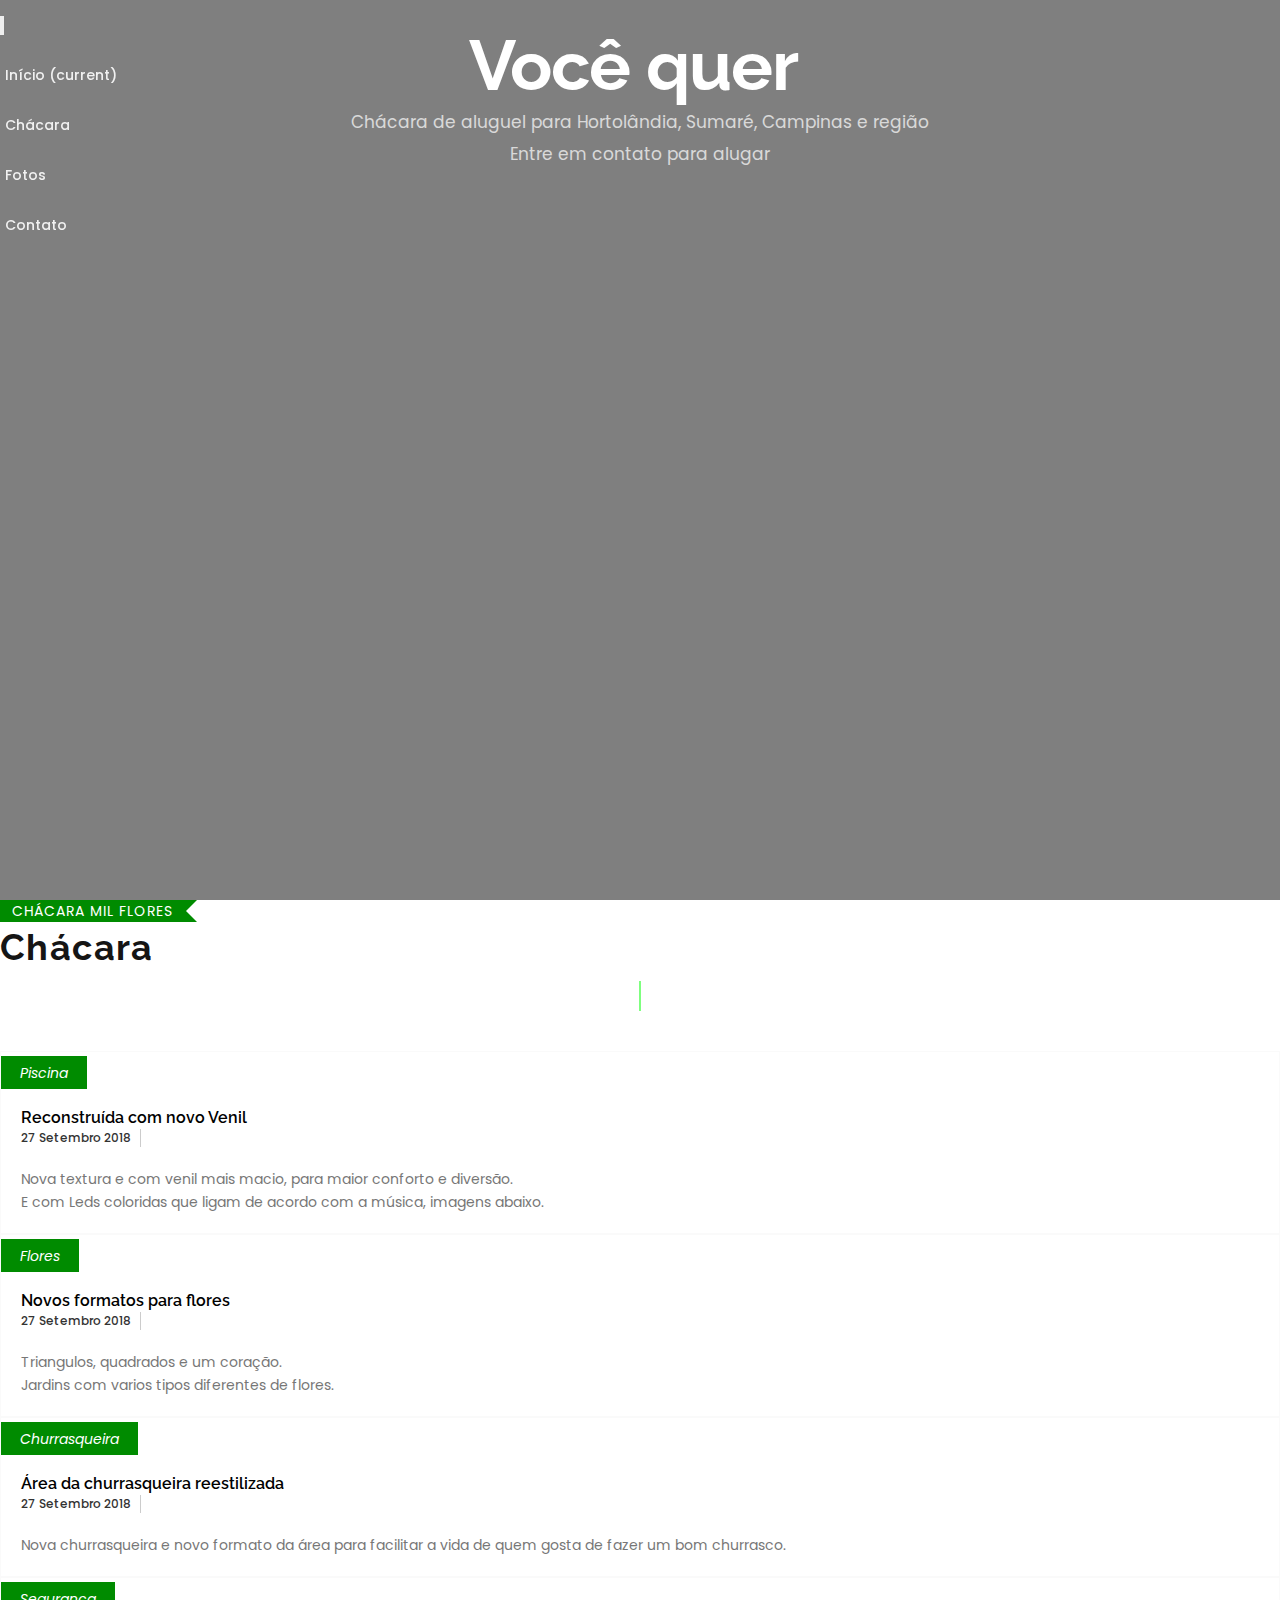
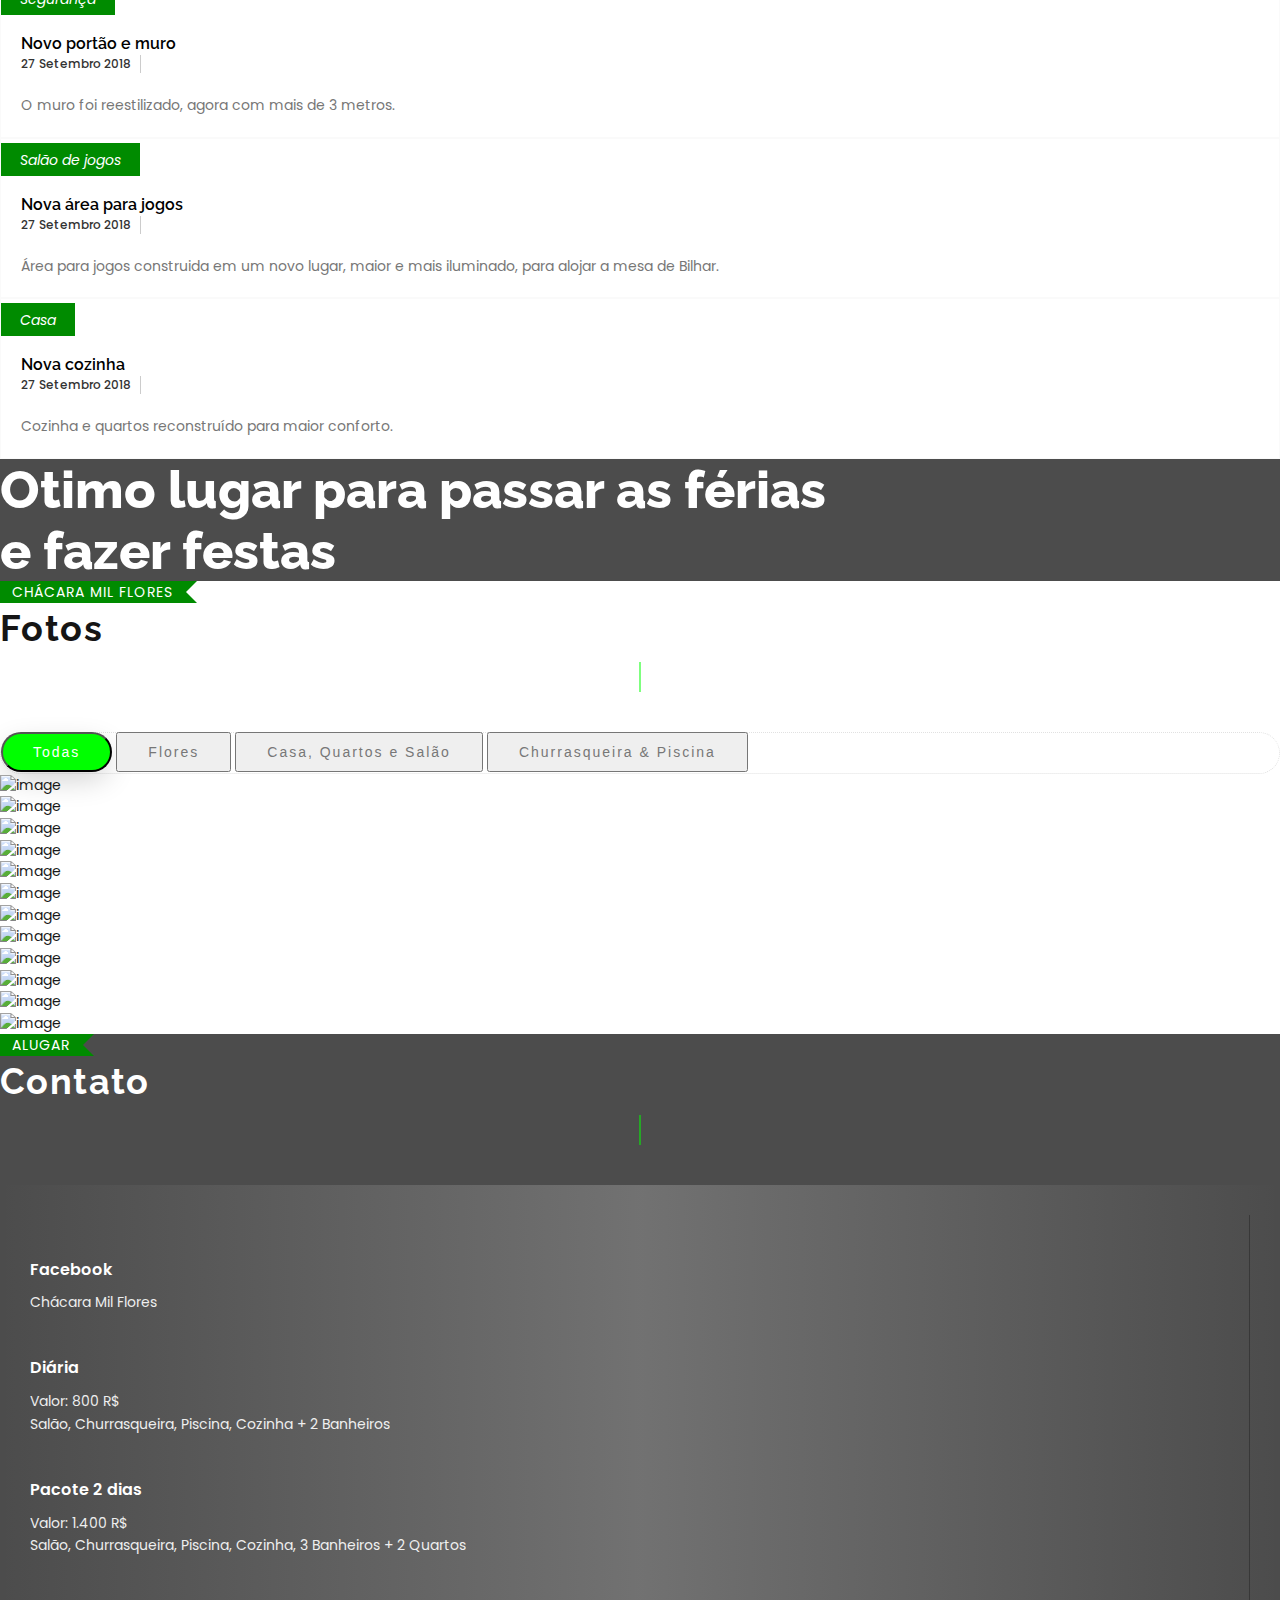
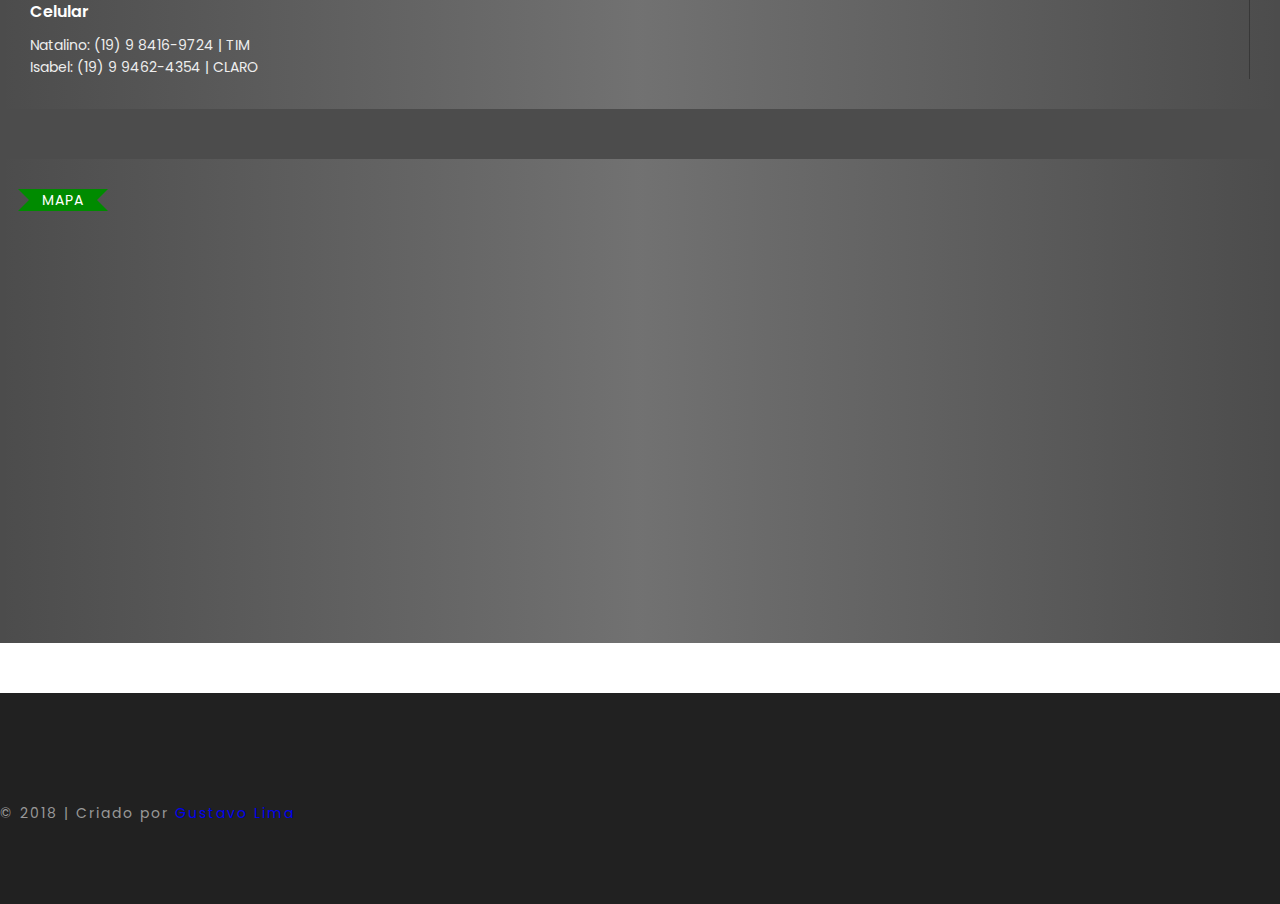
==== index.html @ 3ff6ca32 "Adicionando preços" ====
<!DOCTYPE html>
<html lang="pt">

<head>

  <!-- Required meta tags -->
  <meta charset="utf-8">
  <meta name="viewport" content="width=device-width, initial-scale=1, shrink-to-fit=no">
  <meta name="discrption" content="parallax one page">
  <meta name="keyword" content="Canada, professional, corporate, Abroad, helpdesk, studant, cloud, google cloud, g suite">

  <title>Chácara Mil Flores</title>

  <!-- Font Google -->
  <link href="https://fonts.googleapis.com/css?family=Poppins:400,500,600,800,900%7cRaleway:300,400,500,600,700" rel="stylesheet">

  <link rel="shortcut icon" href="img/icon/img_02.png">

  <!-- custom styles (optional) -->
  <link href="css/plugins.css" rel="stylesheet">
  <link href="css/style.css" rel="stylesheet">
  <link href="css/responsive.css" rel="stylesheet">
  <link href="css/plugins/jam-icons.min.css" rel="stylesheet">
  <link href="css/jam.min.css" rel="stylesheet" type="text/css">
  <link href="css/plugins/owl.carousel.min.css" rel="stylesheet">

</head>

<body>

  <!-- Navbar
    ================================================== -->
  <nav class="navbar navbar-expand-lg">
    <div class="container">

      <button class="navbar-toggler" type="button" data-toggle="collapse" data-target="#navbarSupportedContent"
        aria-controls="navbarSupportedContent" aria-expanded="false" aria-label="Toggle navigation">
        <span><i data-jam="align-justify" data-fill="#00FF00" data-height="32" data-width="32"></i>
        </span>
      </button>

      <div class="collapse navbar-collapse" id="navbarSupportedContent">
        <ul class="navbar-nav ml-auto">

          <li class="nav-item dropdown">
            <a class="nav-link dropdown-toggle" href="#" id="navbarDropdown" role="button" data-toggle="dropdown"
              aria-haspopup="true" aria-expanded="false" data-scroll-nav="0">Início <span class="sr-only">(current)</span></a>
          </li>

          <li class="nav-item">
            <a class="nav-link" href="#" data-scroll-nav="6">Chácara</a>
          </li>

          <li class="nav-item">
            <a class="nav-link" href="#" data-scroll-nav="4">Fotos</a>
          </li>

          <li class="nav-item">
            <a class="nav-link" href="#" data-scroll-nav="7">Contato</a>
          </li>
        </ul>
      </div>
    </div>
  </nav>
  <!-- End Navbar
    ================================================== -->

  <!-- Header
    ================================================== -->
  <header id="home" class="header cover-bg" data-image-src="img/img_01.jpeg" data-overlay='5' data-scroll-index='0'>
    <div class="container h-100">
      <div class="row align-items-center h-100">

        <div class="col-12 caption">
          <h4>Chácara <span>Mil Flores</span></h4>
          <!-- these words are at js/custom.js -->
          <h2 class="mt-20 mb-20">Você quer <span></span></h2>
          <p class="mt-20">Chácara de aluguel para Hortolândia, Sumaré, Campinas e região<br>Entre em contato para
            alugar</p>

          <div class="scoial-icon mt-20 text-center">
            <a href="https://www.facebook.com/Ch%C3%A1cara-Mil-Flores-206394996183997/" target="_blank"><span><i
                  data-jam="facebook-square" data-fill="#FFFAFA" data-height="32" data-width="32"></i></span></a>
          </div>

        </div>
      </div>
    </div>
  </header>
  <!-- End Header
    ================================================== -->


  <!-- Chácara
    ================================================== -->
  <section id="blog" class="blog section-padding" data-scroll-index='6'>

    <div class="container">
      <div class="row">

        <div class="section-title text-center">
          <p>Chácara Mil Flores<br>
            <h3>Chácara</h3>
        </div>

        <div class="col-lg-4 sm-mb-30">
          <div class="blog-item">
            <div class="part-img">
              <img src="img/blog/1.jpeg" alt="">
              <div class="post-info-category">
                <a>Piscina</a>
              </div>
            </div>
            <div class="content">
              <div class="title">
                <h4 class="mb-5"><a>Reconstruída com novo Venil</a></h4>
                <div class="meta">
                  <ul>
                    <li>27 Setembro 2018</li>
                  </ul>
                </div>
              </div>
              <p>Nova textura e com venil mais macio, para maior conforto e diversão.</p>
              <p>E com Leds coloridas que ligam de acordo com a música, imagens abaixo.</p>
            </div>
          </div>
        </div>

        <div class="col-lg-4 sm-mb-30">
          <div class="blog-item">
            <div class="part-img">
              <img src="img/blog/2.jpeg" alt="">
              <div class="post-info-category">
                <a>Flores </a>
              </div>
            </div>
            <div class="content">
              <div class="title">
                <h4 class="mb-5"><a>Novos formatos para flores</a></h4>
                <div class="meta ">
                  <ul>
                    <li>27 Setembro 2018</li>
                  </ul>
                </div>
              </div>
              <p>Triangulos, quadrados e um coração.</p>
              <p>Jardins com varios tipos diferentes de flores.</p>

            </div>
          </div>
        </div>



        <div class="col-lg-4">
          <div class="blog-item">
            <div class="part-img">
              <img src="img/blog/3.jpeg" alt="">
              <div class="post-info-category">
                <a>Churrasqueira</a>
              </div>
            </div>
            <div class="content">
              <div class="title">
                <h4 class="mb-5"><a>Área da churrasqueira reestilizada</a></h4>
                <div class="meta">
                  <ul>
                    <li>27 Setembro 2018</li>
                  </ul>
                </div>
              </div>
              <p>Nova churrasqueira e novo formato da área para facilitar a vida de quem gosta de fazer um bom
                churrasco.</p>

            </div>
          </div>
        </div>

        <div class="col-lg-4 sm-mb-30">
          <div class="blog-item">
            <div class="part-img">
              <img src="img/blog/4.jpeg" alt="">
              <div class="post-info-category">
                <a>Segurança</a>
              </div>
            </div>
            <div class="content">
              <div class="title">
                <h4 class="mb-5"><a>Novo portão e muro</a></h4>
                <div class="meta ">
                  <ul>
                    <li>27 Setembro 2018</li>
                  </ul>
                </div>
              </div>
              <p>O muro foi reestilizado, agora com mais de 3 metros.</p>

            </div>
          </div>
        </div>


        <div class="col-lg-4 sm-mb-30">
          <div class="blog-item">
            <div class="part-img">
              <img src="img/blog/5.jpeg" alt="">
              <div class="post-info-category">
                <a>Salão de jogos</a>
              </div>
            </div>
            <div class="content">
              <div class="title">
                <h4 class="mb-5"><a>Nova área para jogos</a></h4>
                <div class="meta ">
                  <ul>
                    <li>27 Setembro 2018</li>
                  </ul>
                </div>
              </div>
              <p>Área para jogos construida em um novo lugar, maior e mais iluminado, para alojar a mesa de Bilhar.</p>

            </div>
          </div>
        </div>


        <div class="col-lg-4 sm-mb-30">
          <div class="blog-item">
            <div class="part-img">
              <img src="img/blog/6.jpeg" alt="">
              <div class="post-info-category">
                <a>Casa</a>
              </div>
            </div>
            <div class="content">
              <div class="title">
                <h4 class="mb-5"><a>Nova cozinha</a></h4>
                <div class="meta ">
                  <ul>
                    <li>27 Setembro 2018</li>
                  </ul>
                </div>
              </div>
              <p>Cozinha e quartos reconstruído para maior conforto.</p>

            </div>
          </div>
        </div>
      </div>
    </div>
  </section>
  <!-- End Chácara
      ================================================== -->

  <!-- Frase
    ================================================== -->
  <section class="hire-me section-padding text-center cover-bg" data-image-src="img/img_04.jpeg" data-overlay='7'>
    <div class="container">

      <h2>Otimo lugar para passar as férias <br>e fazer festas</h2>

    </div>
  </section>
  <!-- End Frase
    ================================================== -->

  <!-- Fotos
    ================================================== -->
  <section id="work" class="portfolio section-padding" data-scroll-index='4'>
    <div class="container">
      <div class="row">

        <div class="section-title text-center">
          <p>Chácara Mil Flores</p> <br>
          <h3>Fotos</h3>
        </div>

        <div class="filtering text-center mb-50">
          <button type="button" data-filter='*' class="active">Todas</button>
          <button type="button" data-filter='.brand'>Flores</button>
          <button type="button" data-filter='.web'>Casa, Quartos e Salão</button>
          <button type="button" data-filter='.photo'>Churrasqueira & Piscina</button>

        </div>

        <!-- gallery -->
        <div class="gallery ohidden no-padding col-12">

          <div class="col-lg-4 col-md-6 video photo mb-30">
            <div class="item-img">
              <a class="single-image" href="img/fotos/1.jpeg"></a>
              <div class="part-img">
                <img src="img/fotos/1.jpeg" alt="image">
                <div class="overlay-img">
                  <h4>Piscina</h4>
                  <h6>Dia nublado</h6>
                </div>
              </div>
            </div>
          </div>
          <div class="col-lg-4 col-md-6 video web mb-30">
            <div class="item-img">
              <a class="single-image" href="img/fotos/2.jpeg"></a>
              <div class="part-img">
                <img src="img/fotos/2.jpeg" alt="image">
                <div class="overlay-img">
                  <h4>Salão</h4>
                  <h6>Pós festa</h6>
                </div>
              </div>
            </div>
          </div>

          <div class="col-lg-4 col-md-6 video web mb-30">
            <div class="item-img">
              <a class="single-image" href="img/fotos/3.jpeg"></a>
              <div class="part-img">
                <img src="img/fotos/3.jpeg" alt="image">
                <div class="overlay-img">
                  <h4>Salão</h4>
                  <h6>Pós festa</h6>
                </div>
              </div>
            </div>
          </div>

          <div class="col-lg-4 col-md-6 video photo mb-30">
            <div class="item-img">
              <a class="single-image" href="img/fotos/4.jpeg"></a>
              <div class="part-img">
                <img src="img/fotos/4.jpeg" alt="image">
                <div class="overlay-img">
                  <h4>Churrasqueira</h4>
                </div>
              </div>
            </div>
          </div>

          <div class="col-lg-4 col-md-6 video web mb-30">
            <div class="item-img">
              <a class="single-image" href="img/fotos/5.jpeg"></a>
              <div class="part-img">
                <img src="img/fotos/5.jpeg" alt="image">
                <div class="overlay-img">
                  <h4>Salão</h4>
                </div>
              </div>
            </div>
          </div>

          <div class="col-lg-4 col-md-6 video brand mb-30">
            <div class="item-img">
              <a class="single-image" href="img/fotos/6.jpeg"></a>
              <div class="part-img">
                <img src="img/fotos/6.jpeg" alt="image">
                <div class="overlay-img">
                  <h4>Flores</h4>
                </div>
              </div>
            </div>
          </div>


          <div class="col-lg-4 col-md-6 video photo mb-30">
            <div class="item-img">
              <a class="single-image" href="img/fotos/7.jpeg"></a>
              <div class="part-img">
                <img src="img/fotos/7.jpeg" alt="image">
                <div class="overlay-img">
                  <h4>Piscina</h4>
                </div>
              </div>
            </div>
          </div>


          <div class="col-lg-4 col-md-6 video web mb-30">
            <div class="item-img">
              <a class="single-image" href="img/fotos/8.jpeg"></a>
              <div class="part-img">
                <img src="img/fotos/8.jpeg" alt="image">
                <div class="overlay-img">
                  <h4>Salão de jogos</h4>
                </div>
              </div>
            </div>
          </div>


          <div class="col-lg-4 col-md-6 video photo mb-30">
            <div class="item-img">
              <a class="single-image" href="img/fotos/9.jpeg"></a>
              <div class="part-img">
                <img src="img/fotos/9.jpeg" alt="image">
                <div class="overlay-img">
                  <h4>Piscina</h4>
                </div>
              </div>
            </div>
          </div>

          <div class="col-lg-4 col-md-6 video brand mb-30">
            <div class="item-img">
              <a class="single-image" href="img/fotos/10.jpeg"></a>
              <div class="part-img">
                <img src="img/fotos/10.jpeg" alt="image">
                <div class="overlay-img">
                  <h4>Flores</h4>
                </div>
              </div>
            </div>
          </div>

          <div class="col-lg-4 col-md-6 video photo mb-30">
            <div class="item-img">
              <a class="single-image" href="img/fotos/11.jpeg"></a>
              <div class="part-img">
                <img src="img/fotos/11.jpeg" alt="image">
                <div class="overlay-img">
                  <h4>Piscina</h4>
                  <h6>Leds</h6>
                </div>
              </div>
            </div>
          </div>

          <div class="col-lg-4 col-md-6 video web mb-30">
            <div class="item-img">
              <a class="single-image" href="img/fotos/12.jpeg"></a>
              <div class="part-img">
                <img src="img/fotos/12.jpeg" alt="image">
                <div class="overlay-img">
                  <h4>Dia de Festa</h4>
                  <h6>Entrada para o Salão</h6>

                </div>
              </div>
            </div>
          </div>

        </div>
      </div>
    </div>
  </section>
  <!-- End Fotos
    ================================================== -->



  <!-- contact
    ================================================== -->
  <section id="contact" class="contact section-padding  cover-bg" data-image-src="img/img_05.jpeg" data-overlay='7'
    data-scroll-index='7'>
    <div class="container">
      <div class="row">

        <div class="section-title text-center">
          <p>Alugar</p><br>
          <h3>Contato</h3>
        </div>

        <div class="col-md-12">
          <div class="part-info">
            <div class="row">

              <div class="col-md-3 xs-mb-30">
                <div class="info-block text-center">
                  <div class="icon">
                    <i data-jam="facebook" data-fill="#F8F8FF" data-height="42" data-width="42"></i>
                  </div>
                  <br>
                  <h5>Facebook</h5>
                  <a href="https://www.facebook.com/Ch%C3%A1cara-Mil-Flores-206394996183997/" target="_blank">Chácara
                    Mil Flores</a>
                </div>
              </div>


              <div class="col-md-3 xs-mb-30">
                <div class="info-block text-center">
                  <div class="icon">
                    <i data-jam="coin" data-fill="#F8F8FF" data-height="42" data-width="42"></i>
                  </div>
                  <br>
                  <h5>Diária</h5>
                  <p>Valor: 800 R$</p>
                  <p>Salão, Churrasqueira, Piscina, Cozinha + 2 Banheiros</p>
                </div>
              </div>

              <div class="col-md-3 xs-mb-30">
                <div class="info-block text-center">
                  <div class="icon">
                    <i data-jam="coin-f" data-fill="#F8F8FF" data-height="42" data-width="42"></i>
                  </div>
                  <br>
                  <h5>Pacote 2 dias</h5>
                  <p>Valor: 1.400 R$</p>
                  <p>Salão, Churrasqueira, Piscina, Cozinha, 3 Banheiros + 2 Quartos</p>
                </div>
              </div>

              <div class="col-md-3 xs-mb-30">
                <div class="info-block text-center">
                  <div class="icon">
                    <i data-jam="phone" data-fill="#F8F8FF" data-height="42" data-width="42"></i>
                  </div>
                  <br>
                  <h5>Celular</h5>
                  <p>Natalino: (19) 9 8416-9724 | TIM</p>
                  <p>Isabel: (19) 9 9462-4354 | CLARO</p>
                </div>
              </div>


            </div>
          </div>
        </div>

        <div class="col-md-12">
          <div class="part-info">
            <div class="section-title text-center">
              <p>Mapa</p><br><br>

              <iframe src="https://www.google.com/maps/embed?pb=!1m18!1m12!1m3!1d3675.304840937835!2d-47.277446585634905!3d-22.90212438501421!2m3!1f0!2f0!3f0!3m2!1i1024!2i768!4f13.1!3m3!1m2!1s0x94c8bb40558f7b5d%3A0xbdc3b3da1355cc93!2sCh%C3%A1cara+Mil+Flores!5e0!3m2!1spt-BR!2sbr!4v1538578110780"
                width="400" height="300" frameborder="0" style="border:0" allowfullscreen></iframe>

            </div>
          </div>
        </div>

      </div>

    </div>
  </section>
  <!-- End Contact
    ================================================== -->


  <!-- Footer
    ================================================== -->
  <footer class="footer text-center">
    <div class="container">
      <div class="row">

        <div class="cop">
          <h6>© 2018 | Criado por <a href="https://www.linkedin.com/in/gustavo-lima-8b1399104" target="_blank">Gustavo
              Lima</a>
          </h6>
        </div>
      </div>
    </div>
  </footer>
  <!-- End Footer
    ================================================== -->

  <!-- Optional JavaScript -->
  <!-- jQuery first, then Popper.js, then Bootstrap JS -->
  <script src="js/jquery-3.1.1.min.js"></script>
  <script src="js/Migrate.js"></script>
  <script src="js/popper.min.js"></script>
  <script src="js/bootstrap.min.js"></script>

  <!-- owl carousel js -->
  <script src="js/owl.carousel.min.js"></script>

  <!-- scrollIt js -->
  <script src="js/scrollIt.min.js"></script>

  <!-- typed -->
  <script src="js/typed.js"></script>

  <!-- magnific-popup -->
  <script src="js/jquery.fancybox.min.js"></script>

  <!-- isotope.pkgd.min js -->
  <script src="js/isotope.pkgd.min.js"></script>

  <!-- validator js -->
  <script src="js/validator.js"></script>

  <!-- custom JavaScript -->
  <script src="js/custom.js"></script>

  <!-- passive event listeners and default-passive-events -->
  <script type="text/javascript" src="default-passive-events/dist/index.js"></script>

  <!-- Jam Icons: https://jam-icons.com/use -->
  <script src="js/jam.min.js"></script>

</body>

</html>
---- css/style.css ----
/*-----------------------------------------------------------------
  [Master Stylesheet]

  Template Name: Ner

  Template URL: http://nero-per.bitballoon.com
  Description: Ner - Personal Portfolio Template.
  Author: design_grid
  Author URL: https://themeforest.net/user/design_grid
  Version: 1.0

  Main Color: #00FF00

-------------------------------------------------------------------*/
/*------------------------------------------------------------------

 [Table of contents]

  01 default Style
  02 Navbar
  03 Header
  04 About
  05 Skills
  06 Services
  07 Hire Me
  08 Portfolio
  09 Testimonial
  10 Blog
  11 Contact
  12 Footer

---------------------------------------------------------------- */
/** Template Color **/
/* ----------------------------------------------------------------
     [ 01 default Style ]
-----------------------------------------------------------------*/
* {
  -webkit-box-sizing: border-box;
  -o-box-sizing: border-box;
  box-sizing: border-box;
  text-decoration: none !important;
  list-style: none !important;
  outline: none !important;
  margin: 0;
  padding: 0;
}

body {
  overflow-x: hidden;
  background-color: #fff;
  color: #181818;
  font-family: 'Poppins', sans-serif;
  font-weight: 400;
  font-size: 14px;
}

p {
  line-height: 1.6;
  color: #777;
  margin: 0;
}

span, a {
  display: inline-block;
}

img {
  max-width: 100%;
  height: auto;
  vertical-align: middle;
}

h1,
h2,
h3,
h4 {
  font-family: 'Raleway', sans-serif;
  color: #151515;
}

button.btn, a.btn {
  position: relative;
  background-color: #00FF00;
  border: 1px solid #00FF00;
  padding: 15px 20px;
  -webkit-box-shadow: 0px 4px 38px -6px rgba(0, 0, 0, 0.1);
          box-shadow: 0px 4px 38px -6px rgba(0, 0, 0, 0.1);
  letter-spacing: 1px;
  border-radius: 3px;
  color: #fff;
  font-size: 14px;
  -webkit-transition: all .5s ease;
  transition: all .5s ease;
}
button.btn span, a.btn span {
  display: inline-block;
  position: relative;
  border-radius: 3px;
  z-index: 1;
  transition: transform 0.45s cubic-bezier(0.4, 0, 0.2, 1), -webkit-transform 0.45s cubic-bezier(0.4, 0, 0.2, 1);
  -webkit-transform: translateX(0);
          transform: translateX(0);
}
button.btn:after, a.btn:after {
  content: "";
  position: absolute;
  top: -1px;
  right: -1px;
  bottom: -1px;
  left: -1px;
  background-color: #f7f7f7;
  border: 1px solid #00FF00;
  border-radius: 3px;
  -webkit-transform: scaleX(0);
          transform: scaleX(0);
  -webkit-transform-origin: center left;
          transform-origin: center left;
  transition: transform 0.45s cubic-bezier(0.4, 0, 0.2, 1) 0.075s, -webkit-transform 0.45s cubic-bezier(0.4, 0, 0.2, 1) 0.075s;
}
button.btn:hover, a.btn:hover {
  background-color: transparent;
  border: 1px solid #00FF00;
}
button.btn:hover span, a.btn:hover span {
  color: #000;
  -webkit-transform: translateX(0.5rem);
          transform: translateX(0.5rem);
  -webkit-transition-delay: 0.075s;
          transition-delay: 0.075s;
  border-radius: 3px;
}
button.btn:hover:after, a.btn:hover:after {
  border: 1px solid #00FF00;
  -webkit-transform: scaleX(1);
          transform: scaleX(1);
  -webkit-transition-delay: 0s;
          transition-delay: 0s;
}

button.btn-light, a.btn-light {
  background-color: transparent;
  border: 1px solid #00FF00;
  color: #000;
}
button.btn-light:after, a.btn-light:after {
  background-color: #00FF00;
}
button.btn-light:hover span, a.btn-light:hover span {
  color: #fff;
  -webkit-transform: translateX(0.5rem);
          transform: translateX(0.5rem);
  -webkit-transition-delay: 0.075s;
          transition-delay: 0.075s;
  border-radius: 3px;
}
button.btn-light:hover:after, a.btn-light:hover:after {
  -webkit-transform: scaleX(1);
          transform: scaleX(1);
  -webkit-transition-delay: 0s;
          transition-delay: 0s;
}

[data-overlay]:before {
  content: '';
  position: absolute;
  background: #000;
  width: 100%;
  height: 100%;
  top: 0;
  left: 0;
  z-index: 0;
}

[data-overlay="0"]:before {
  opacity: 0;
}

[data-overlay="1"]:before {
  opacity: 0.1;
}

[data-overlay="2"]:before {
  opacity: 0.2;
}

[data-overlay="3"]:before {
  opacity: 0.3;
}

[data-overlay="4"]:before {
  opacity: 0.4;
}

[data-overlay="5"]:before {
  opacity: 0.5;
}

[data-overlay="6"]:before {
  opacity: 0.6;
}

[data-overlay="7"]:before {
  opacity: 0.7;
}

[data-overlay="8"]:before {
  opacity: 0.8;
}

[data-overlay="9"]:before {
  opacity: 0.9;
}

[data-overlay="10"]:before {
  opacity: 1;
}

.cover-bg {
  background-size: cover;
  background-position: center center;
  background-repeat: no-repeat;
}

.section-title {
  position: relative;
  margin-bottom: 70px;
  width: 100%;
}
.section-title p {
  position: relative;
  background-color: #008B00;
  color: #fff;
  display: inline-block;
  margin-bottom: 5px;
  text-align: center;
  text-transform: uppercase;
  padding: 0 12px;
  letter-spacing: 1px;
}
.section-title p:before {
  content: "";
  position: absolute;
  top: 0;
  bottom: 0;
  border: 11px solid #008B00;
  z-index: 2;
  left: -12px;
  border-right-width: 11px;
  border-left-color: transparent !important;
}
.section-title p:after {
  content: "";
  position: absolute;
  top: 0;
  bottom: 0;
  border: 11px solid #008B00;
  z-index: 2;
  right: -12px;
  border-left-width: 11px;
  border-right-color: transparent !important;
}
.section-title h3 {
  font-size: 36px;
  font-weight: 700;
  text-transform: capitalize;
  line-height: 1.14;
  letter-spacing: 1.4px;
  padding-bottom: 13px;
  position: relative;
}
.section-title h3:after {
  position: absolute;
  content: '';
  display: block;
  height: 30px;
  width: 1px;
  bottom: -30px;
  left: 50%;
  background-color: #00FF00;
  -webkit-transform: translate(-50%, 0);
          transform: translate(-50%, 0);
}

.subtitle {
  margin-bottom: 30px;
}
.subtitle h4 {
  font-size: 20px;
}

/* -------------------------------------------------------
                   02 - Navbar
-------------------------------------------------------- */
.navbar {
  position: fixed;
  right: 0;
  left: 0;
  width: 100%;
  padding-left: 0;
  padding-right: 0;
  min-height: 50px;
  line-height: 50px;
  background: transparent;
  z-index: 1030;
}
.navbar .active {
  color: #00FF00 !important;
}
.navbar .navbar-brand {
  width: 90px;
}
.navbar .nav-item {
  position: relative;
  margin: 0 5px;
  padding: 0;
}
.navbar .nav-item a {
  color: #f1f1f1;
  font-weight: 500;
}
.navbar .dropdown-menu {
  margin-top: 10px;
  border: none;
  border-radius: 4px;
  -webkit-box-shadow: 0 0 34px 0 rgba(63, 66, 87, 0.1);
          box-shadow: 0 0 34px 0 rgba(63, 66, 87, 0.1);
  background-color: #fff;
  min-width: 160px;
  padding: 0;
  list-style: none;
  top: 100%;
  left: 0;
}
.navbar .dropdown-menu .dropdown-item {
  position: relative;
  padding: 12px 15px;
  text-align: left;
  font-size: 12px;
  line-height: 1.2;
  letter-spacing: 1px;
  color: #505050;
  text-transform: uppercase;
  background-color: #fff;
  -webkit-transition: all 0.3s;
  transition: all 0.3s;
}
.navbar .dropdown-menu .dropdown-item a {
  color: inherit;
}
.navbar .dropdown-menu .dropdown-item:hover {
  background: #f7f7f7;
  opacity: .7;
}
.navbar .dropdown-menu .dropdown-submenu {
  position: relative;
}
.navbar .dropdown-menu .dropdown-submenu .dropdown-menu {
  position: absolute;
  top: 0;
  left: 100%;
  margin-left: 5px;
}
.navbar .dropdown-menu .dropdown-submenu .dropdown-item {
  background-color: #fff;
  color: #505050;
  -webkit-transition: all 0.3s;
  transition: all 0.3s;
  opacity: 1;
  z-index: 999;
}
.navbar .dropdown-menu .dropdown-submenu .dropdown-item a {
  color: inherit;
}
.navbar .dropdown-menu .dropdown-submenu .dropdown-item:hover {
  background: #f7f7f7;
}
.navbar .dropdown-menu .dropdown-submenu:before {
  position: absolute;
  right: 10px;
  content: "\f105";
  font-family: 'Font Awesome\ 5 Free';
  font-weight: 900;
}
.navbar .dropdown-menu .dropdown-submenu:hover {
  opacity: 1 !important;
}
.navbar .dropdown-menu .dropdown-submenu:hover a {
  opacity: 1 !important;
}
.navbar .dropdown-menu .dropdown-item:first-child {
  border-top-left-radius: 5px;
  border-top-right-radius: 5px;
}
.navbar .dropdown-menu .dropdown-item:last-child {
  border-bottom-left-radius: 5px;
  border-bottom-right-radius: 5px;
}
.navbar .dropdown-toggle::after {
  display: none;
  color: #fff !important;
}
.navbar .nav-link {
  position: relative;
  padding: 0;
}
.navbar .navbar-toggler {
  cursor: pointer;
}
.navbar .navbar-toggler span {
  color: #fff;
}

.nav-scroll {
  background: #fff;
  -webkit-box-shadow: 0 1px 8px 3px rgba(0, 0, 0, 0.0509803922);
          box-shadow: 0 1px 8px 3px rgba(0, 0, 0, 0.0509803922);
  -webkit-transition: all .4s ease;
  transition: all .4s ease;
}
.nav-scroll .navbar-nav > li > a {
  color: #333;
}
.nav-scroll .navbar-brand img {
  width: 110px;
  -webkit-transform: scale(1.03) !important;
          transform: scale(1.03) !important;
}
.nav-scroll .navbar-toggler {
  cursor: pointer;
}
.nav-scroll .navbar-toggler span {
  color: #333;
}

/* -------------------------------------------------------
                   03 - Header
-------------------------------------------------------- */
.header {
  position: relative;
  background-attachment: fixed;
  height: 100vh;
  width: 100%;
  z-index: 888;
}
.header .caption {
  text-align: center;
}
.header .caption h4 {
  color: #fff;
  font-size: 20px;
  font-weight: 400;
}
.header .caption h4 span {
  font-weight: 600;
}
.header .caption h2 {
  position: relative;
  text-align: center;
  font-weight: bold;
  font-size: 70px;
  color: #FFFFFF;
  letter-spacing: -1px;
}
.header .caption p {
  font-size: 17px;
  color: #fff;
  line-height: 32px;
  opacity: 0.7;
}
.header .caption .scoial-icon {
  position: relative;
}
.header .caption .scoial-icon a {
  display: inline-block;
  color: #fff;
  width: 40px;
  height: 40px;
  line-height: 40px;
  border-radius: 50%;
  text-shadow: 1px 1px 2px rgba(0, 0, 0, 0.5);
  font-size: 16px;
  -webkit-transition: all .5s;
  transition: all .5s;
}
.header .caption .scoial-icon a:hover {
  color: #00FF00;
}

/* -------------------------------------------------------
                   04 - About
-------------------------------------------------------- */
.about {
  position: relative;
  padding-bottom: 0 !important;
}
.about .part-text {
  position: relative;
}
.about .part-text h4 {
  font-size: 24px;
  font-weight: 600;
}
.about .part-text p {
  border-bottom: 1px solid #f1f1f1;
}
.about .part-text .info li {
  width: 48%;
  display: inline-block;
  margin-bottom: 15px;
}
.about .part-text .info li .title {
  display: inline-block;
  font-weight: 600;
  padding-right: 5px;
}
.about .part-text .info li .title:after {
  content: ':';
  padding-left: 5px;
}
.about .part-text .info li .value {
  display: inline-block;
}

/* -------------------------------------------------------
                   05 - Skills
-------------------------------------------------------- */
.skills {
  position: relative;
  background-color: #f7f7f7;
  overflow: hidden;
}
.skills .part-text h4 {
  font-size: 18px;
  font-weight: 700;
}
.skills .part-skills {
  position: relative;
}
.skills .part-skills .skills-item {
  position: relative;
  width: 100%;
}
.skills .part-skills .skills-item h6 {
  position: relative;
  font-size: 13px;
  font-weight: 600;
  margin-bottom: 10px;
}
.skills .part-skills .skills-item .bar {
  position: relative;
  width: 100%;
  height: 2px;
  background-color: #fff;
  border-radius: 4px;
}
.skills .part-skills .skills-item .bar .fill {
  position: absolute;
  width: 0;
  height: 100%;
  background-color: #00FF00;
  border-radius: 4px;
  -webkit-transition: all 3s;
  transition: all 3s;
}
.skills .part-skills .skills-item .bar .fill:before {
  content: attr(data-width);
  position: absolute;
  top: -30px;
  right: -15px;
  color: #222;
  font-size: 12px;
  font-weight: 600;
}
.skills .part-skills .skills-item .bar .fill:after {
  content: "";
  width: 0;
  height: 0;
  border-left: 3px solid transparent;
  border-right: 3px solid transparent;
  border-top: 5px solid #00FF00;
  position: absolute;
  top: -12px;
  right: -4px;
}

/* -------------------------------------------------------
                   06 - Services
-------------------------------------------------------- */
.services {
  position: relative;
}
.services .box {
  position: relative;
  padding: 50px;
  height: 100%;
  overflow: hidden;
}
.services .box:hover .box-title:before {
  -webkit-transform-origin: left center;
          transform-origin: left center;
  -webkit-transform: translate3d(100%, 0, 0) scale3d(2, 1, 1);
          transform: translate3d(100%, 0, 0) scale3d(2, 1, 1);
}
.services .box:hover .box-title:after {
  -webkit-transform-origin: left center;
          transform-origin: left center;
  -webkit-transition-delay: 0.1s;
          transition-delay: 0.1s;
  -webkit-transform: translate3d(0, 0, 0) scale3d(1, 1, 1);
          transform: translate3d(0, 0, 0) scale3d(1, 1, 1);
}
.services .box-title {
  position: relative;
  margin-top: 10px;
  margin-bottom: 15px;
  padding-bottom: 8px;
  font-size: 16px;
  font-weight: 600;
  overflow: hidden;
}
.services .box-title:after, .services .box-title:before {
  content: '';
  display: inline-block;
  width: 100%;
  height: 2px;
  position: absolute;
  bottom: 0;
  left: 0;
  -webkit-transform-origin: left center;
          transform-origin: left center;
  background-color: rgba(91, 52, 255, 0.2);
  -webkit-transition: -webkit-transform 0.65s cubic-bezier(0.7, 0, 0.2, 1);
  transition: -webkit-transform 0.65s cubic-bezier(0.7, 0, 0.2, 1);
  transition: transform 0.65s cubic-bezier(0.7, 0, 0.2, 1);
  transition: transform 0.65s cubic-bezier(0.7, 0, 0.2, 1), -webkit-transform 0.65s cubic-bezier(0.7, 0, 0.2, 1);
}
.services .box-title:before {
  -webkit-transform: scale3d(0.13, 1, 1);
          transform: scale3d(0.13, 1, 1);
}
.services .box-title:after {
  -webkit-transform: translate3d(-10px, 0, 0) scale3d(0, 1, 1);
          transform: translate3d(-10px, 0, 0) scale3d(0, 1, 1);
}
.services .services-box {
  position: relative;
  border: 1px solid #fafafa;
  -webkit-transition: all .5s;
  transition: all .5s;
}
.services .services-box .icon {
  position: relative;
}
.services .services-box .icon i {
  display: inline-block;
  color: #00FF00;
  font-size: 38px;
}
.services .services-box .text {
  position: relative;
}
.services .services-box .text h4 {
  margin-bottom: 15px;
}
.services .services-box:after {
  content: "";
  width: 0;
  height: 0;
  border-left: 50px solid transparent;
  border-top: 50px solid transparent;
  border-bottom: 50px solid #f7f7f7;
  position: absolute;
  bottom: 4px;
  right: 4px;
}
.services .services-box:hover {
  -webkit-box-shadow: -1px 3px 10px 0 rgba(0, 0, 0, 0.06);
  box-shadow: -1px 3px 10px 0 rgba(0, 0, 0, 0.06);
}

/* -------------------------------------------------------
                   07 - Hire Me
-------------------------------------------------------- */
.hire-me {
  position: relative;
  background-attachment: fixed;
}
.hire-me h2 {
  position: relative;
  color: #fff;
  font-size: 52px;
  font-weight: 800;
}
.hire-me button.btn, .hire-me a.btn {
  background-color: rgba(63, 71, 71, 0.38);
  border: 1px solid rgba(0, 0, 0, 0.28);
}

/* -------------------------------------------------------
                   08 - portfolio
-------------------------------------------------------- */
.portfolio {
  overflow: hidden;
}
.portfolio .filtering {
  border-radius: 28px;
  margin: 0 auto;
  border: 1px dotted #e1e1e1;
}
.portfolio .filtering button {
  position: relative;
  top: -1px;
  font-size: 14px;
  font-weight: 400;
  padding: 10px 30px;
  letter-spacing: 2px;
  color: #777;
  cursor: pointer;
  -webkit-transition: all .3s;
  transition: all .3s;
}
.portfolio .filtering .active {
  background-color: #00FF00;
  color: #fff;
  border-radius: 28px;
  -webkit-box-shadow: 0px 10px 30px -4px rgba(0, 0, 0, 0.2);
          box-shadow: 0px 10px 30px -4px rgba(0, 0, 0, 0.2);
}
.portfolio .gallery .item-img {
  position: relative;
  overflow: hidden;
}
.portfolio .gallery .item-img a {
  position: absolute;
  width: 100%;
  height: 100%;
  z-index: 1;
}
.portfolio .gallery .item-img .part-img {
  position: relative;
}
.portfolio .gallery .item-img .part-img img {
  width: 100%;
  -webkit-transition: all .3s;
  transition: all .3s;
}
.portfolio .gallery .item-img .part-img .overlay-img {
  position: absolute;
  top: 0;
  width: 100%;
  height: 100%;
  overflow: hidden;
}
.portfolio .gallery .item-img .part-img .overlay-img:after {
  content: '';
  position: absolute;
  left: -100%;
  top: 0;
  width: 100%;
  height: 50%;
  background: rgba(0, 0, 0, 0.8);
  -webkit-transition: all 150ms ease-in-out 200ms;
  transition: all 150ms ease-in-out 200ms;
}
.portfolio .gallery .item-img .part-img .overlay-img:before {
  content: '';
  position: absolute;
  right: -100%;
  bottom: 0;
  width: 100%;
  height: 50%;
  background: rgba(0, 0, 0, 0.8);
  -webkit-transition: all 150ms ease-in-out 200ms;
  transition: all 150ms ease-in-out 200ms;
}
.portfolio .gallery .item-img .part-img .overlay-img a {
  width: 100%;
  height: 100%;
}
.portfolio .gallery .item-img .part-img .overlay-img h4 {
  color: transparent;
  overflow: hidden;
  position: absolute;
  top: 54px;
  right: 25px;
  z-index: 2;
  font-size: 18px;
  -webkit-transition: color 150ms ease-in-out 200ms;
  transition: color 150ms ease-in-out 200ms;
  text-align: center;
  padding: 0 10px;
}
.portfolio .gallery .item-img .part-img .overlay-img h4:before {
  content: '';
  background: #fff;
  bottom: 0;
  position: absolute;
  right: 100%;
  top: 0;
  width: 100%;
  -webkit-transition: right 600ms ease-in-out 0s;
  transition: right 600ms ease-in-out 0s;
}
.portfolio .gallery .item-img .part-img .overlay-img h6 {
  color: transparent;
  overflow: hidden;
  position: absolute;
  top: 30px;
  right: 25px;
  z-index: 2;
  font-size: 18px;
  -webkit-transition: color 150ms ease-in-out 200ms;
  transition: color 150ms ease-in-out 200ms;
  text-align: center;
  padding: 0 10px;
}
.portfolio .gallery .item-img .part-img .overlay-img h6::before {
  content: '';
  background: #fff;
  bottom: 0;
  right: auto;
  position: absolute;
  left: 100%;
  top: 0;
  width: 100%;
  -webkit-transition: left 600ms ease-in-out 0s;
  transition: left 600ms ease-in-out 0s;
}
.portfolio .gallery .item-img:hover img {
  -webkit-transform: scale(1.04);
          transform: scale(1.04);
}
.portfolio .gallery .item-img:hover .overlay-img:after {
  left: 0;
  -webkit-transition: all .8s;
  transition: all .8s;
  opacity: 1;
}
.portfolio .gallery .item-img:hover .overlay-img:before {
  right: 0;
  width: 100%;
  height: 50%;
  -webkit-transition: all .8s;
  transition: all .8s;
  opacity: 1;
}
.portfolio .gallery .item-img:hover .overlay-img h4 {
  color: white;
}
.portfolio .gallery .item-img:hover .overlay-img h4:before {
  right: -100%;
}
.portfolio .gallery .item-img:hover .overlay-img h6 {
  color: white;
}
.portfolio .gallery .item-img:hover .overlay-img h6:before {
  left: -100%;
}

/* -------------------------------------------------------
                   09 - Testimonial
-------------------------------------------------------- */
.testimonial {
  position: relative;
  background-attachment: fixed;
}
.testimonial .section-title h3 {
  color: #fff;
}
.testimonial .testimonial-item {
  position: relative;
  text-align: center;
  background: -webkit-gradient(linear, left top, right top, from(transparent), color-stop(rgba(200, 200, 200, 0.1)), to(transparent));
  background: linear-gradient(to right, transparent, rgba(200, 200, 200, 0.1), transparent);
  padding: 30px;
}
.testimonial .testimonial-item .icon {
  margin-bottom: 20px;
}
.testimonial .testimonial-item .icon i {
  color: #00FF00;
  font-size: 30px;
}
.testimonial .testimonial-item p {
  max-width: 700px;
  margin: auto;
  color: #fff;
  margin-bottom: 20px;
}
.testimonial .testimonial-item .testimonial-author {
  position: relative;
  display: inline-block;
  text-align: center;
  margin: 0 auto 10px;
}
.testimonial .testimonial-item .testimonial-author .part-img {
  display: inline-block;
  float: left;
  width: 50px;
  height: 50px;
  border-radius: 50%;
  margin-right: 20px;
}
.testimonial .testimonial-item .testimonial-author .part-img img {
  border-radius: 50%;
}
.testimonial .testimonial-item .testimonial-author .text {
  display: inline-block;
  text-align: justify;
}
.testimonial .testimonial-item .testimonial-author .text h5 {
  color: #fff;
  font-size: 16px;
  font-weight: 600;
  margin-bottom: 5px;
}
.testimonial .testimonial-item .testimonial-author .text h6 {
  color: #ccc;
  font-size: 14px;
  font-weight: 500;
}
.testimonial .owl-nav .owl-prev, .testimonial .owl-nav .owl-next {
  background: -webkit-gradient(linear, left top, right top, from(transparent), color-stop(rgba(200, 200, 200, 0.1)), to(transparent));
  background: linear-gradient(to right, transparent, rgba(200, 200, 200, 0.1), transparent);
  width: 40px;
  height: 40px;
  line-height: 40px;
  border-radius: 50%;
  padding: 0;
  text-align: center;
}
.testimonial .owl-nav .owl-prev i, .testimonial .owl-nav .owl-next i {
  font-size: 10px;
}

/* -------------------------------------------------------
                   10 - Blog
-------------------------------------------------------- */
.blog {
  position: relative;
}
.blog .blog-item {
  position: relative;
  border: 1px solid #fafafa;
  -webkit-transition: all .3s;
  transition: all .3s;
}
.blog .blog-item .part-img {
  position: relative;
  margin-bottom: 15px;
  -webkit-transition: all .3s;
  transition: all .3s;
}
.blog .blog-item .part-img img {
  -webkit-transition: all .3s;
  transition: all .3s;
}
.blog .blog-item .part-img .post-info-category {
  position: absolute;
  left: 0;
  bottom: -16px;
}
.blog .blog-item .part-img .post-info-category a {
  background-color: #008B00;
  height: 33px;
  padding: 7px 19px;
  color: #fff;
  font-style: italic;
}
.blog .blog-item .content {
  padding: 20px;
}
.blog .blog-item .content .title {
  margin-bottom: 20px;
  -webkit-transition: all .3s;
  transition: all .3s;
}
.blog .blog-item .content .title h4 {
  font-size: 16px;
  font-weight: 600;
  -webkit-transition: all .3s;
  transition: all .3s;
}
.blog .blog-item .content .title h4 a {
  color: #000;
  -webkit-transition: all .3s;
  transition: all .3s;
}
.blog .blog-item .content .title h4:hover a {
  color: #00FF00;
}
.blog .blog-item .content .title li {
  position: relative;
  color: #333333;
  padding: 0 10px;
  font-size: 12px;
  font-weight: 500;
  padding-left: 0px;
  margin-right: 10px;
  display: inline-block;
}
.blog .blog-item .content .title li:nth-child(1) {
  border-right: 1px solid rgba(0, 0, 0, 0.2);
}
.blog .blog-item .content .author {
  position: relative;
  overflow: hidden;
  margin-top: 20px;
}
.blog .blog-item .content .author .part-img {
  width: 35px;
  height: 35px;
  display: inline-block;
  border: 2px solid #fff;
  border-radius: 50%;
  margin-right: 20px;
  margin-bottom: 0;
}
.blog .blog-item .content .author .part-img img {
  border-radius: 50%;
}
.blog .blog-item .content .author .text {
  display: inline-block;
  margin-top: 10px;
}
.blog .blog-item .content .author .text h5 {
  font-size: 10px;
  font-weight: 800;
}
.blog .blog-item .content .author .text h5 a {
  color: #333;
}
.blog .blog-item:hover .part-img img {
  opacity: .7;
}
.blog .blog-item:hover .author .part-img img {
  opacity: 1;
}

/* -------------------------------------------------------
                   11 - Contact
-------------------------------------------------------- */
.contact {
  position: relative;
  background-attachment: fixed;
}
.contact .section-title h3 {
  color: #fff;
}
.contact .part-info {
  position: relative;
  background: -webkit-gradient(linear, left top, right top, from(transparent), color-stop(rgba(200, 200, 200, 0.3)), to(transparent));
  background: linear-gradient(to right, transparent, rgba(200, 200, 200, 0.3), transparent);
  padding: 30px;
  margin-bottom: 50px;
}
.contact .part-info .col-md-4:last-child .info-block {
  border-right: 0;
}
.contact .part-info .info-block {
  position: relative;
  border-right: 1px solid rgba(0, 0, 0, 0.28);
}
.contact .part-info .info-block .icon i {
  display: inline-block;
  color: #fff;
  font-size: 38px;
}
.contact .part-info .info-block h5 {
  color: #fff;
  font-size: 16px;
  font-weight: 600;
  margin-bottom: 10px;
}
.contact .part-info .info-block p, .contact .part-info .info-block a {
  color: #fff;
  opacity: .9;
}
.contact .contact-form {
  position: relative;
  background: -webkit-gradient(linear, left top, right top, from(transparent), color-stop(rgba(200, 200, 200, 0.3)), to(transparent));
  background: linear-gradient(to right, transparent, rgba(200, 200, 200, 0.3), transparent);
  padding: 30px;
}
.contact .contact-form .help-block li {
  color: red;
  font-size: 12px;
}
.contact .contact-form input, .contact .contact-form textarea {
  color: #fff;
  background: transparent;
  padding: 10px 15px;
  border-radius: 0;
  width: 100%;
  border: transparent;
  border: 1px solid rgba(0, 0, 0, 0.28);
  margin-bottom: 15px;
  font-size: 12px;
}
.contact .contact-form textarea {
  width: 100%;
  min-height: 120px;
  max-height: 120px;
}
.contact .contact-form ::-webkit-input-placeholder {
  color: #fff !important;
}
.contact .contact-form :-ms-input-placeholder {
  color: #fff !important;
}
.contact .contact-form ::-ms-input-placeholder {
  color: #fff !important;
}
.contact .contact-form ::placeholder {
  color: #fff !important;
}
.contact .contact-form ::-webkit-input-placeholder {
  color: #fff !important;
}
.contact .contact-form ::-ms-input-placeholder {
  color: #fff !important;
}
.contact .contact-form ::-webkit-input-placeholder {
  color: #fff !important;
}
.contact .contact-form button.btn, .contact .contact-form a.btn {
  background-color: rgba(63, 71, 71, 0.38);
  border: 1px solid rgba(0, 0, 0, 0.28);
}

/* -------------------------------------------------------
                   12 - Footer
-------------------------------------------------------- */
.footer {
  position: relative;
  background-color: #212121;
  padding: 80px 0;
}
.footer .logo {
  display: block;
  width: 100%;
  margin: auto;
  margin-bottom: 30px;
}
.footer .logo img {
  width: 80px;
}
.footer .scoial-icon {
  position: relative;
  margin: auto;
}
.footer .scoial-icon a {
  display: inline-block;
  width: 40px;
  height: 40px;
  line-height: 40px;
  border-radius: 50%;
  margin-right: 10px;
  background-color: #252525;
  -webkit-transition: all .5s ease;
  transition: all .5s ease;
}
.footer .scoial-icon a i {
  color: #fff;
  font-size: 14px;
}
.footer .scoial-icon a:hover {
  background-color: #00FF00;
}
.footer .scoial-icon a:hover i {
  color: #252525;
  -webkit-box-shadow: 1px 2px 20px 7px rgba(4, 6, 4, 0.09);
          box-shadow: 1px 2px 20px 7px rgba(4, 6, 4, 0.09);
}
.footer .cop {
  width: 100%;
  padding-top: 30px;
}
.footer .cop h6 {
  color: #999;
  font-size: 14px;
  font-weight: 400;
  letter-spacing: 2px;
}

/* -------------------------------------------------------
                   13 - Demo-particles
-------------------------------------------------------- */
.particles-demo #particles-js {
  position: absolute;
  width: 100%;
  height: 100%;
}

/* -------------------------------------------------------
                   14 - Theme-review
-------------------------------------------------------- */
.demo-review {
  position: relative;
  height: 50vh;
}
.demo-review .caption {
  text-align: center;
  margin: auto;
}
.demo-review .caption h2 {
  font-size: 32px;
}
.demo-review .part-botton {
  position: relative;
  margin: auto;
}
.demo-review .part-botton a {
  background-color: rgba(255, 255, 255, 0.1);
  padding: 12px 20px;
  text-align: center;
  border-radius: 24px;
  vertical-align: middle;
  font-size: 12px;
  color: #fff;
  -webkit-transition: all .5s;
  transition: all .5s;
}
.demo-review .part-botton a:hover {
  background-color: #00FF00;
  color: #fff;
}

.prt_temp_wrapper {
  position: relative;
}
.prt_temp_wrapper .part {
  position: relative;
  padding: 120px 100px;
  overflow: hidden;
}
.prt_temp_wrapper .part .part-img {
  border-radius: 4px;
  -webkit-transition: all .5s;
  transition: all .5s;
}
.prt_temp_wrapper .part .part-img img {
  border-radius: 4px;
}
.prt_temp_wrapper .part h4 {
  font-size: 24px;
  font-weight: 600;
  position: absolute;
  top: -60px;
  left: -500px;
  margin: 0px auto;
  -webkit-transition: all 0.3s;
  transition: all 0.3s;
}
.prt_temp_wrapper .part:hover .part-img {
  -webkit-transform: scale(1.02);
          transform: scale(1.02);
}
.prt_temp_wrapper .part:hover h4 {
  left: 0;
}

/* -------------------------------------------------------
                   15 - Blog Page
-------------------------------------------------------- */
.banner {
  position: relative;
  padding: 200px 0 150px;
}
.banner .page-title {
  position: relative;
}
.banner .page-title h2 {
  color: #fff;
  font-size: 32px;
  font-weight: 400;
}
.banner .page-title nav {
  position: relative;
}
.banner .page-title nav .ln {
  color: #e1e1e1;
  font-size: 16px;
  text-transform: uppercase;
  letter-spacing: 1px;
}
.banner .page-title nav .ln span {
  color: #aaa;
}
.banner .page-title nav .ln a {
  color: inherit;
}
.banner .page-title nav .ln a:hover {
  opacity: .7;
}
.banner .page-title nav .ln a span {
  color: inherit;
}
.banner .page-title nav .sep {
  color: #ddd;
  margin: 0 10px;
}

.blog_area {
  position: relative;
  background-color: #fff;
}
.blog_area .navigation {
  position: relative;
  margin: auto;
}
.blog_area .navigation .page-numbers {
  display: inline-block;
  min-width: 30px;
  margin: 2px;
  padding: 3px 5px;
  border: 1px solid #f1f1f1;
  color: #333;
  font-size: 12px;
  font-weight: 400;
  text-align: center;
  vertical-align: middle;
  text-transform: uppercase;
  -webkit-transition: all .3s;
  transition: all .3s;
}
.blog_area .navigation .page-numbers:hover {
  background-color: #00FF00;
  border: 1px solid #00FF00;
  color: #fff;
}
.blog_area .navigation .page-numbers.current {
  background-color: #00FF00;
  border: 1px solid #00FF00;
  color: #fff;
}

/* -------------------------------------------------------
                   15 - Single Page
-------------------------------------------------------- */
.s-p-contet {
  position: relative;
}
.s-p-contet .img-area {
  position: relative;
}
.s-p-contet .img-area .meta-categories {
  display: inline-block;
  position: absolute;
  bottom: 20px;
  left: 20px;
  padding: 6px 15px;
  text-transform: uppercase;
  letter-spacing: 2px;
  color: #f8f8f8;
  font-size: 14px;
  line-height: 1.5;
  pointer-events: none;
  border-radius: 5px;
  background-color: #00FF00;
  z-index: 4;
  -webkit-transition: all .3s ease-in-out;
  transition: all .3s ease-in-out;
}
.s-p-contet .img-area .meta-categories a {
  color: inherit;
}
.s-p-contet .post-content {
  position: relative;
}
.s-p-contet .post-content .post-header {
  position: relative;
  padding-top: 30px;
  padding-bottom: 30px;
}
.s-p-contet .post-content .post-header .post-meta {
  margin-bottom: 15px;
  letter-spacing: 1px;
}
.s-p-contet .post-content .post-header .post-meta span + span {
  margin-left: 25px;
}
.s-p-contet .post-content .post-header .post-meta span + span a {
  color: inherit;
}
.s-p-contet .post-content .post-header .post-meta span + span a:hover {
  opacity: .7;
}
.s-p-contet .post-content .post-header h4 {
  font-size: 22px;
}
.s-p-contet .post-content .post-entry-content blockquote {
  padding: 30px 0 30px 30px;
  border-left: 4px solid #00FF00;
}
.s-p-contet .post-content .post-entry-content h4 {
  font-size: 22px;
}
.s-p-contet .post-content .post-share {
  position: relative;
}
.s-p-contet .post-content .post-share span {
  font-weight: 600;
  display: block;
  margin-bottom: 10px;
}
.s-p-contet .post-content .post-share .customer.share {
  color: #fff;
  width: 35px;
  height: 35px;
  display: inline-block;
  border-radius: 30px;
  text-align: center;
  line-height: 35px;
  margin-right: 8px;
}
.s-p-contet .post-content .post-share .customer.share.facebook {
  background: #3b5998;
}
.s-p-contet .post-content .post-share .customer.share.twitter {
  background: #00acee;
}
.s-p-contet .post-content .post-share .customer.share.linkedin {
  background: #0e76a8;
}
.s-p-contet .post-content .post-share .customer.share.google-plus {
  background: #dd4b39;
}
.s-p-contet .post-content .post-tags {
  position: relative;
}
.s-p-contet .post-content .post-tags .tags-name {
  font-weight: 600;
  display: block;
  margin-bottom: 10px;
}
.s-p-contet .post-content .post-tags a {
  background-color: #00FF00;
  color: #fff;
  display: inline-block;
  padding: 5px 12px;
  font-size: 13px;
  border-radius: 3px;
  margin-right: 5px;
  margin-bottom: 10px;
}
.s-p-contet .post-content .comment-respond {
  position: relative;
}
.s-p-contet .post-content .comment-respond h4 {
  font-size: 22px;
}
.s-p-contet .post-content .comment-respond form input, .s-p-contet .post-content .comment-respond form textarea {
  padding: 10px 15px;
  border-radius: 0;
  width: 100%;
  border: transparent;
  border: 1px solid rgba(0, 0, 0, 0.28);
  margin-bottom: 15px;
  font-size: 12px;
}
.s-p-contet .post-content .comment-respond form textarea {
  width: 100%;
  min-height: 120px;
  max-height: 120px;
}
.s-p-contet .sidebar {
  position: relative;
}
.s-p-contet .sidebar aside {
  background-color: #f7f7f7;
  padding: 30px 20px;
  margin-bottom: 30px;
}
.s-p-contet .sidebar aside .title-side {
  position: relative;
  font-size: 14px;
  text-transform: uppercase;
  font-weight: 600;
  padding-bottom: 10px;
  margin-bottom: 30px;
}
.s-p-contet .sidebar aside .title-side:before {
  content: '';
  position: absolute;
  bottom: 0;
  margin-top: 10px;
  left: 0;
  width: 50px;
  height: 1px;
  background: #999;
}
.s-p-contet .sidebar aside ul li {
  position: relative;
  margin-bottom: 14px;
  color: #505050;
  overflow: hidden;
}
.s-p-contet .sidebar aside ul li a {
  color: inherit;
}
.s-p-contet .sidebar aside ul li .count {
  background-color: #00FF00;
  float: right;
  min-width: 20px;
  text-align: center;
  color: #fff;
  font-size: 10px;
  border-radius: 12px;
  line-height: 21px;
}
.s-p-contet .sidebar aside ul li:last-child {
  margin-bottom: 0;
}
.s-p-contet .sidebar aside .recent_posts {
  position: relative;
}
.s-p-contet .sidebar aside .recent_posts article {
  display: -webkit-box;
  display: -ms-flexbox;
  display: flex;
  -webkit-box-align: center;
      -ms-flex-align: center;
          align-items: center;
  min-height: 70px;
}
.s-p-contet .sidebar aside .recent_posts article .post-thumbnail {
  -ms-flex-negative: 0;
      flex-shrink: 0;
  position: relative;
  width: 80px;
  line-height: 0;
}
.s-p-contet .sidebar aside .recent_posts article .post--content {
  padding-left: 15px;
}
.s-p-contet .sidebar aside .recent_posts article .post--content h5 {
  position: relative;
  font-size: 13px;
  font-weight: 500;
  letter-spacing: 2px;
  line-height: 1.5;
  text-transform: uppercase;
  color: #505050;
}
.s-p-contet .sidebar aside .recent_posts article .post--content h5 a {
  color: inherit;
}
.s-p-contet .sidebar aside .recent_posts article .post--content span {
  display: block;
  margin: 5px 0 0;
  font-size: 12px;
  line-height: 1;
}
.s-p-contet .sidebar aside .tags {
  position: relative;
}
.s-p-contet .sidebar aside .tags .tagcloud a {
  border: 1px solid #ebebeb;
  font-size: 13px !important;
  color: inherit;
  display: inline-block;
  padding: 8px;
  margin: 0 6px 6px 0;
  -webkit-transition: all .3s;
  transition: all .3s;
}
.s-p-contet .sidebar aside .tags .tagcloud a:hover {
  background-color: #00FF00;
  color: #fff;
}
.s-p-contet .sidebar .search-form-field {
  display: -webkit-box;
  display: -ms-flexbox;
  display: flex;
}
.s-p-contet .sidebar .search-form-field input[type="text"] {
  padding: 13px 20px;
  color: #606060;
  border-radius: 2px 0 0 2px;
  border: 1px solid #e8e8e8;
  background-color: #fff;
  font-size: 15px;
  font-weight: 400;
  letter-spacing: 1px;
}
.s-p-contet .sidebar .search-form-field button {
  width: auto;
  padding: 18px 25px;
  background-color: #00FF00;
  cursor: pointer;
  color: #fff;
  border-right: 0;
  border-radius: 0 2px 2px 0;
  font-size: 15px;
  font-weight: 500;
  letter-spacing: 1px;
  line-height: 1;
  text-transform: none;
}

/*# sourceMappingURL=style.css.map */
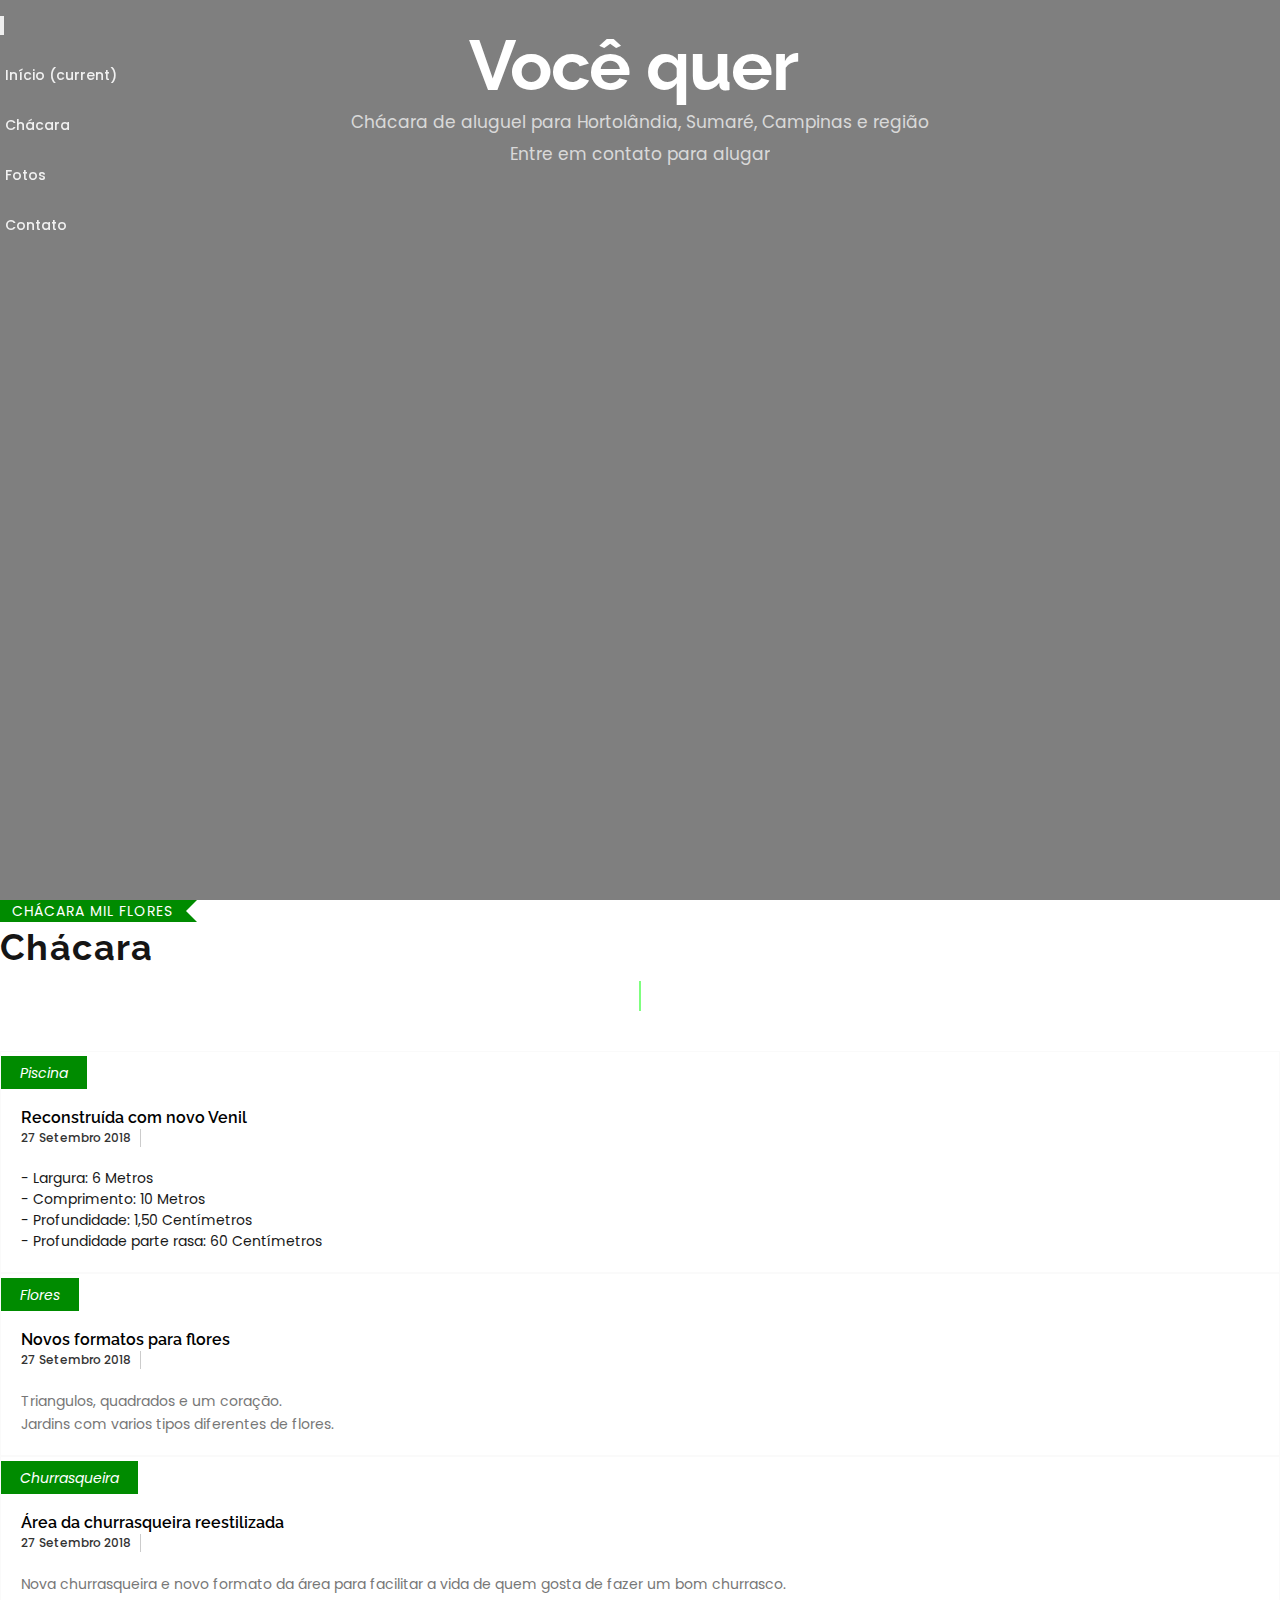
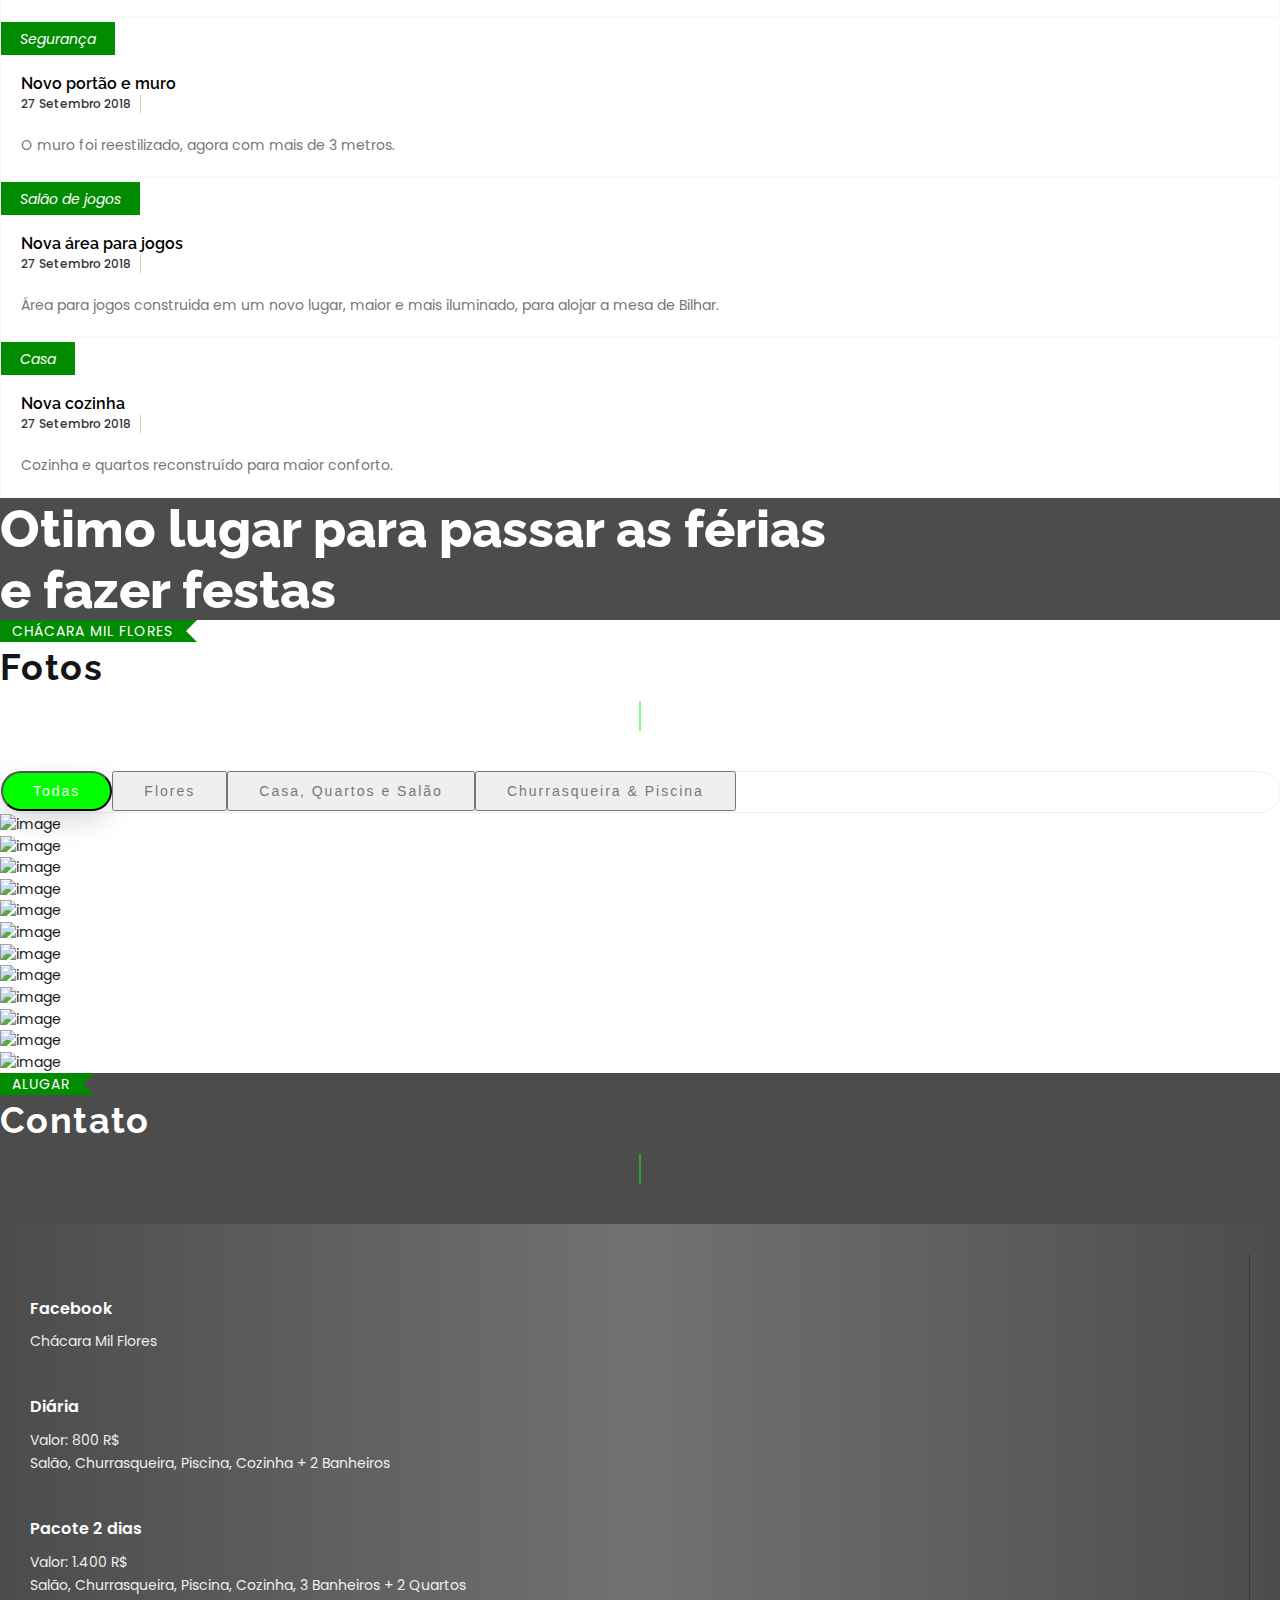
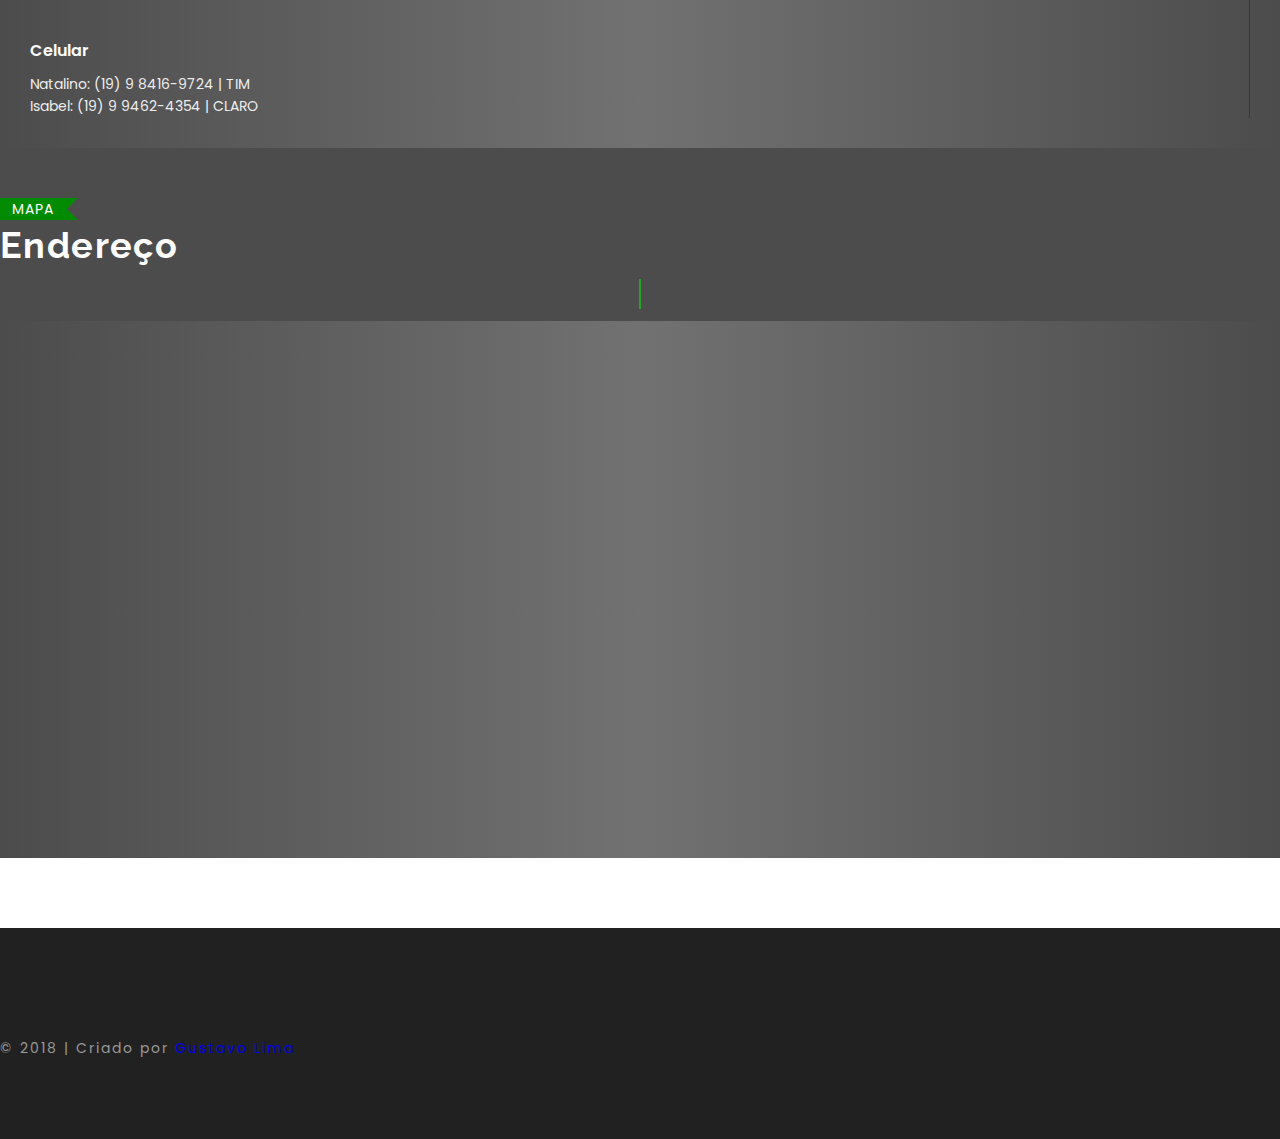
==== commit 8bcc5bff: "Bugs fix" ====
--- a/index.html
+++ b/index.html
@@ -2,114 +2,68 @@
 <html lang="pt">
 
 <head>
-
-  <!-- Required meta tags -->
   <meta charset="utf-8">
   <meta name="viewport" content="width=device-width, initial-scale=1, shrink-to-fit=no">
   <meta name="discrption" content="parallax one page">
-  <meta name="keyword" content="Canada, professional, corporate, Abroad, helpdesk, studant, cloud, google cloud, g suite">
-
+  <meta name="keyword" content="Chácara, mil flores, Chacara para aluguel, chacara hortolandia, chacara campinas, chacara sumare">
   <title>Chácara Mil Flores</title>
-
-  <!-- Font Google -->
   <link href="https://fonts.googleapis.com/css?family=Poppins:400,500,600,800,900%7cRaleway:300,400,500,600,700" rel="stylesheet">
-
   <link rel="shortcut icon" href="img/icon/img_02.png">
-
-  <!-- custom styles (optional) -->
   <link href="css/plugins.css" rel="stylesheet">
   <link href="css/style.css" rel="stylesheet">
   <link href="css/responsive.css" rel="stylesheet">
   <link href="css/plugins/jam-icons.min.css" rel="stylesheet">
   <link href="css/jam.min.css" rel="stylesheet" type="text/css">
   <link href="css/plugins/owl.carousel.min.css" rel="stylesheet">
-
+  <meta name="google-site-verification" content="SOJUHjclrOiqn7h3RROLc0VSVP-4Xftd3nS1zANXHzU" />
 </head>
 
 <body>
-
-  <!-- Navbar
-    ================================================== -->
+  <!-- Navbar -->
   <nav class="navbar navbar-expand-lg">
-    <div class="container">
-
-      <button class="navbar-toggler" type="button" data-toggle="collapse" data-target="#navbarSupportedContent"
-        aria-controls="navbarSupportedContent" aria-expanded="false" aria-label="Toggle navigation">
-        <span><i data-jam="align-justify" data-fill="#00FF00" data-height="32" data-width="32"></i>
-        </span>
-      </button>
-
+    <div class="container"><button class="navbar-toggler" type="button" data-toggle="collapse" data-target="#navbarSupportedContent"
+        aria-controls="navbarSupportedContent" aria-expanded="false" aria-label="Toggle navigation"><span><i data-jam="align-justify"
+            data-fill="#00FF00" data-height="32" data-width="32"></i></span></button>
       <div class="collapse navbar-collapse" id="navbarSupportedContent">
         <ul class="navbar-nav ml-auto">
-
-          <li class="nav-item dropdown">
-            <a class="nav-link dropdown-toggle" href="#" id="navbarDropdown" role="button" data-toggle="dropdown"
-              aria-haspopup="true" aria-expanded="false" data-scroll-nav="0">Início <span class="sr-only">(current)</span></a>
-          </li>
-
-          <li class="nav-item">
-            <a class="nav-link" href="#" data-scroll-nav="6">Chácara</a>
-          </li>
-
-          <li class="nav-item">
-            <a class="nav-link" href="#" data-scroll-nav="4">Fotos</a>
-          </li>
-
-          <li class="nav-item">
-            <a class="nav-link" href="#" data-scroll-nav="7">Contato</a>
-          </li>
+          <li class="nav-item dropdown"><a class="nav-link dropdown-toggle" href="#" id="navbarDropdown" role="button"
+              data-toggle="dropdown" aria-haspopup="true" aria-expanded="false" data-scroll-nav="0">Início <span class="sr-only">(current)</span></a></li>
+          <li class="nav-item"><a class="nav-link" href="#" data-scroll-nav="6">Chácara</a></li>
+          <li class="nav-item"><a class="nav-link" href="#" data-scroll-nav="4">Fotos</a></li>
+          <li class="nav-item"><a class="nav-link" href="#" data-scroll-nav="7">Contato</a></li>
         </ul>
       </div>
     </div>
   </nav>
-  <!-- End Navbar
-    ================================================== -->
-
-  <!-- Header
-    ================================================== -->
+  <!-- End Navbar-->
+  <!-- Header -->
   <header id="home" class="header cover-bg" data-image-src="img/img_01.jpeg" data-overlay='5' data-scroll-index='0'>
     <div class="container h-100">
       <div class="row align-items-center h-100">
-
         <div class="col-12 caption">
           <h4>Chácara <span>Mil Flores</span></h4>
-          <!-- these words are at js/custom.js -->
           <h2 class="mt-20 mb-20">Você quer <span></span></h2>
-          <p class="mt-20">Chácara de aluguel para Hortolândia, Sumaré, Campinas e região<br>Entre em contato para
-            alugar</p>
-
-          <div class="scoial-icon mt-20 text-center">
-            <a href="https://www.facebook.com/Ch%C3%A1cara-Mil-Flores-206394996183997/" target="_blank"><span><i
-                  data-jam="facebook-square" data-fill="#FFFAFA" data-height="32" data-width="32"></i></span></a>
-          </div>
-
+          <p class="mt-20">Chácara de aluguel para Hortolândia, Sumaré, Campinas e região</p>
+          <p>Entre em contato para alugar</p>
+          <div class="scoial-icon mt-20 text-center"><a href="https://www.facebook.com/Ch%C3%A1cara-Mil-Flores-206394996183997/"
+              target="_blank"><span><i data-jam="facebook-square" data-fill="#FFFAFA" data-height="32" data-width="32"></i></span></a></div>
         </div>
       </div>
     </div>
   </header>
-  <!-- End Header
-    ================================================== -->
-
-
-  <!-- Chácara
-    ================================================== -->
+  <!-- End Header -->
+  <!-- Chácara -->
   <section id="blog" class="blog section-padding" data-scroll-index='6'>
-
     <div class="container">
       <div class="row">
-
         <div class="section-title text-center">
           <p>Chácara Mil Flores<br>
             <h3>Chácara</h3>
         </div>
-
         <div class="col-lg-4 sm-mb-30">
           <div class="blog-item">
-            <div class="part-img">
-              <img src="img/blog/1.jpeg" alt="">
-              <div class="post-info-category">
-                <a>Piscina</a>
-              </div>
+            <div class="part-img"><img src="img/blog/1.jpeg" alt="">
+              <div class="post-info-category"><a>Piscina</a></div>
             </div>
             <div class="content">
               <div class="title">
@@ -120,19 +74,21 @@
                   </ul>
                 </div>
               </div>
-              <p>Nova textura e com venil mais macio, para maior conforto e diversão.</p>
-              <p>E com Leds coloridas que ligam de acordo com a música, imagens abaixo.</p>
-            </div>
-          </div>
-        </div>
-
+              <div class="meta">
+                <ul>
+                  <li>- Largura: 6 Metros</li>
+                  <li>- Comprimento: 10 Metros</li>
+                  <li>- Profundidade: 1,50 Centímetros</li>
+                  <li>- Profundidade parte rasa: 60 Centímetros</li>
+                </ul>
+              </div>      
+            </div>
+          </div>
+        </div>
         <div class="col-lg-4 sm-mb-30">
           <div class="blog-item">
-            <div class="part-img">
-              <img src="img/blog/2.jpeg" alt="">
-              <div class="post-info-category">
-                <a>Flores </a>
-              </div>
+            <div class="part-img"><img src="img/blog/2.jpeg" alt="">
+              <div class="post-info-category"><a>Flores </a></div>
             </div>
             <div class="content">
               <div class="title">
@@ -145,20 +101,13 @@
               </div>
               <p>Triangulos, quadrados e um coração.</p>
               <p>Jardins com varios tipos diferentes de flores.</p>
-
-            </div>
-          </div>
-        </div>
-
-
-
+            </div>
+          </div>
+        </div>
         <div class="col-lg-4">
           <div class="blog-item">
-            <div class="part-img">
-              <img src="img/blog/3.jpeg" alt="">
-              <div class="post-info-category">
-                <a>Churrasqueira</a>
-              </div>
+            <div class="part-img"><img src="img/blog/3.jpeg" alt="">
+              <div class="post-info-category"><a>Churrasqueira</a></div>
             </div>
             <div class="content">
               <div class="title">
@@ -171,18 +120,13 @@
               </div>
               <p>Nova churrasqueira e novo formato da área para facilitar a vida de quem gosta de fazer um bom
                 churrasco.</p>
-
-            </div>
-          </div>
-        </div>
-
+            </div>
+          </div>
+        </div>
         <div class="col-lg-4 sm-mb-30">
           <div class="blog-item">
-            <div class="part-img">
-              <img src="img/blog/4.jpeg" alt="">
-              <div class="post-info-category">
-                <a>Segurança</a>
-              </div>
+            <div class="part-img"><img src="img/blog/4.jpeg" alt="">
+              <div class="post-info-category"><a>Segurança</a></div>
             </div>
             <div class="content">
               <div class="title">
@@ -194,19 +138,13 @@
                 </div>
               </div>
               <p>O muro foi reestilizado, agora com mais de 3 metros.</p>
-
-            </div>
-          </div>
-        </div>
-
-
+            </div>
+          </div>
+        </div>
         <div class="col-lg-4 sm-mb-30">
           <div class="blog-item">
-            <div class="part-img">
-              <img src="img/blog/5.jpeg" alt="">
-              <div class="post-info-category">
-                <a>Salão de jogos</a>
-              </div>
+            <div class="part-img"><img src="img/blog/5.jpeg" alt="">
+              <div class="post-info-category"><a>Salão de jogos</a></div>
             </div>
             <div class="content">
               <div class="title">
@@ -218,19 +156,13 @@
                 </div>
               </div>
               <p>Área para jogos construida em um novo lugar, maior e mais iluminado, para alojar a mesa de Bilhar.</p>
-
-            </div>
-          </div>
-        </div>
-
-
+            </div>
+          </div>
+        </div>
         <div class="col-lg-4 sm-mb-30">
           <div class="blog-item">
-            <div class="part-img">
-              <img src="img/blog/6.jpeg" alt="">
-              <div class="post-info-category">
-                <a>Casa</a>
-              </div>
+            <div class="part-img"><img src="img/blog/6.jpeg" alt="">
+              <div class="post-info-category"><a>Casa</a></div>
             </div>
             <div class="content">
               <div class="title">
@@ -242,55 +174,35 @@
                 </div>
               </div>
               <p>Cozinha e quartos reconstruído para maior conforto.</p>
-
             </div>
           </div>
         </div>
       </div>
     </div>
   </section>
-  <!-- End Chácara
-      ================================================== -->
-
-  <!-- Frase
-    ================================================== -->
+  <!-- End Chácara -->
+  <!-- Frase-->
   <section class="hire-me section-padding text-center cover-bg" data-image-src="img/img_04.jpeg" data-overlay='7'>
     <div class="container">
-
       <h2>Otimo lugar para passar as férias <br>e fazer festas</h2>
-
     </div>
   </section>
-  <!-- End Frase
-    ================================================== -->
-
-  <!-- Fotos
-    ================================================== -->
+  <!-- End Frase-->
+  <!-- Fotos-->
   <section id="work" class="portfolio section-padding" data-scroll-index='4'>
     <div class="container">
       <div class="row">
-
         <div class="section-title text-center">
-          <p>Chácara Mil Flores</p> <br>
+          <p>Chácara Mil Flores</p><br>
           <h3>Fotos</h3>
         </div>
-
-        <div class="filtering text-center mb-50">
-          <button type="button" data-filter='*' class="active">Todas</button>
-          <button type="button" data-filter='.brand'>Flores</button>
-          <button type="button" data-filter='.web'>Casa, Quartos e Salão</button>
-          <button type="button" data-filter='.photo'>Churrasqueira & Piscina</button>
-
-        </div>
-
-        <!-- gallery -->
+        <div class="filtering text-center mb-50"><button type="button" data-filter='*' class="active">Todas</button><button
+            type="button" data-filter='.brand'>Flores</button><button type="button" data-filter='.web'>Casa, Quartos e
+            Salão</button><button type="button" data-filter='.photo'>Churrasqueira & Piscina</button></div>
         <div class="gallery ohidden no-padding col-12">
-
           <div class="col-lg-4 col-md-6 video photo mb-30">
-            <div class="item-img">
-              <a class="single-image" href="img/fotos/1.jpeg"></a>
-              <div class="part-img">
-                <img src="img/fotos/1.jpeg" alt="image">
+            <div class="item-img"><a class="single-image" href="img/fotos/1.jpeg"></a>
+              <div class="part-img"><img src="img/fotos/1.jpeg" alt="image">
                 <div class="overlay-img">
                   <h4>Piscina</h4>
                   <h6>Dia nublado</h6>
@@ -299,10 +211,8 @@
             </div>
           </div>
           <div class="col-lg-4 col-md-6 video web mb-30">
-            <div class="item-img">
-              <a class="single-image" href="img/fotos/2.jpeg"></a>
-              <div class="part-img">
-                <img src="img/fotos/2.jpeg" alt="image">
+            <div class="item-img"><a class="single-image" href="img/fotos/2.jpeg"></a>
+              <div class="part-img"><img src="img/fotos/2.jpeg" alt="image">
                 <div class="overlay-img">
                   <h4>Salão</h4>
                   <h6>Pós festa</h6>
@@ -310,12 +220,9 @@
               </div>
             </div>
           </div>
-
           <div class="col-lg-4 col-md-6 video web mb-30">
-            <div class="item-img">
-              <a class="single-image" href="img/fotos/3.jpeg"></a>
-              <div class="part-img">
-                <img src="img/fotos/3.jpeg" alt="image">
+            <div class="item-img"><a class="single-image" href="img/fotos/3.jpeg"></a>
+              <div class="part-img"><img src="img/fotos/3.jpeg" alt="image">
                 <div class="overlay-img">
                   <h4>Salão</h4>
                   <h6>Pós festa</h6>
@@ -323,99 +230,72 @@
               </div>
             </div>
           </div>
-
           <div class="col-lg-4 col-md-6 video photo mb-30">
-            <div class="item-img">
-              <a class="single-image" href="img/fotos/4.jpeg"></a>
-              <div class="part-img">
-                <img src="img/fotos/4.jpeg" alt="image">
+            <div class="item-img"><a class="single-image" href="img/fotos/4.jpeg"></a>
+              <div class="part-img"><img src="img/fotos/4.jpeg" alt="image">
                 <div class="overlay-img">
                   <h4>Churrasqueira</h4>
                 </div>
               </div>
             </div>
           </div>
-
           <div class="col-lg-4 col-md-6 video web mb-30">
-            <div class="item-img">
-              <a class="single-image" href="img/fotos/5.jpeg"></a>
-              <div class="part-img">
-                <img src="img/fotos/5.jpeg" alt="image">
+            <div class="item-img"><a class="single-image" href="img/fotos/5.jpeg"></a>
+              <div class="part-img"><img src="img/fotos/5.jpeg" alt="image">
                 <div class="overlay-img">
                   <h4>Salão</h4>
                 </div>
               </div>
             </div>
           </div>
-
           <div class="col-lg-4 col-md-6 video brand mb-30">
-            <div class="item-img">
-              <a class="single-image" href="img/fotos/6.jpeg"></a>
-              <div class="part-img">
-                <img src="img/fotos/6.jpeg" alt="image">
+            <div class="item-img"><a class="single-image" href="img/fotos/6.jpeg"></a>
+              <div class="part-img"><img src="img/fotos/6.jpeg" alt="image">
                 <div class="overlay-img">
                   <h4>Flores</h4>
                 </div>
               </div>
             </div>
           </div>
-
-
           <div class="col-lg-4 col-md-6 video photo mb-30">
-            <div class="item-img">
-              <a class="single-image" href="img/fotos/7.jpeg"></a>
-              <div class="part-img">
-                <img src="img/fotos/7.jpeg" alt="image">
+            <div class="item-img"><a class="single-image" href="img/fotos/7.jpeg"></a>
+              <div class="part-img"><img src="img/fotos/7.jpeg" alt="image">
                 <div class="overlay-img">
                   <h4>Piscina</h4>
                 </div>
               </div>
             </div>
           </div>
-
-
           <div class="col-lg-4 col-md-6 video web mb-30">
-            <div class="item-img">
-              <a class="single-image" href="img/fotos/8.jpeg"></a>
-              <div class="part-img">
-                <img src="img/fotos/8.jpeg" alt="image">
+            <div class="item-img"><a class="single-image" href="img/fotos/8.jpeg"></a>
+              <div class="part-img"><img src="img/fotos/8.jpeg" alt="image">
                 <div class="overlay-img">
                   <h4>Salão de jogos</h4>
                 </div>
               </div>
             </div>
           </div>
-
-
           <div class="col-lg-4 col-md-6 video photo mb-30">
-            <div class="item-img">
-              <a class="single-image" href="img/fotos/9.jpeg"></a>
-              <div class="part-img">
-                <img src="img/fotos/9.jpeg" alt="image">
+            <div class="item-img"><a class="single-image" href="img/fotos/9.jpeg"></a>
+              <div class="part-img"><img src="img/fotos/9.jpeg" alt="image">
                 <div class="overlay-img">
                   <h4>Piscina</h4>
                 </div>
               </div>
             </div>
           </div>
-
           <div class="col-lg-4 col-md-6 video brand mb-30">
-            <div class="item-img">
-              <a class="single-image" href="img/fotos/10.jpeg"></a>
-              <div class="part-img">
-                <img src="img/fotos/10.jpeg" alt="image">
+            <div class="item-img"><a class="single-image" href="img/fotos/10.jpeg"></a>
+              <div class="part-img"><img src="img/fotos/10.jpeg" alt="image">
                 <div class="overlay-img">
                   <h4>Flores</h4>
                 </div>
               </div>
             </div>
           </div>
-
           <div class="col-lg-4 col-md-6 video photo mb-30">
-            <div class="item-img">
-              <a class="single-image" href="img/fotos/11.jpeg"></a>
-              <div class="part-img">
-                <img src="img/fotos/11.jpeg" alt="image">
+            <div class="item-img"><a class="single-image" href="img/fotos/11.jpeg"></a>
+              <div class="part-img"><img src="img/fotos/11.jpeg" alt="image">
                 <div class="overlay-img">
                   <h4>Piscina</h4>
                   <h6>Leds</h6>
@@ -423,171 +303,107 @@
               </div>
             </div>
           </div>
-
           <div class="col-lg-4 col-md-6 video web mb-30">
-            <div class="item-img">
-              <a class="single-image" href="img/fotos/12.jpeg"></a>
-              <div class="part-img">
-                <img src="img/fotos/12.jpeg" alt="image">
+            <div class="item-img"><a class="single-image" href="img/fotos/12.jpeg"></a>
+              <div class="part-img"><img src="img/fotos/12.jpeg" alt="image">
                 <div class="overlay-img">
                   <h4>Dia de Festa</h4>
                   <h6>Entrada para o Salão</h6>
-
-                </div>
-              </div>
-            </div>
-          </div>
-
+                </div>
+              </div>
+            </div>
+          </div>
         </div>
       </div>
     </div>
   </section>
-  <!-- End Fotos
-    ================================================== -->
-
-
-
-  <!-- contact
-    ================================================== -->
-  <section id="contact" class="contact section-padding  cover-bg" data-image-src="img/img_05.jpeg" data-overlay='7'
+  <!-- End Fotos-->
+  <!-- contact -->
+  <section id="contact" class="contact section-padding cover-bg" data-image-src="img/img_05.jpeg" data-overlay='7'
     data-scroll-index='7'>
     <div class="container">
       <div class="row">
-
         <div class="section-title text-center">
           <p>Alugar</p><br>
           <h3>Contato</h3>
         </div>
-
         <div class="col-md-12">
           <div class="part-info">
             <div class="row">
-
               <div class="col-md-3 xs-mb-30">
                 <div class="info-block text-center">
-                  <div class="icon">
-                    <i data-jam="facebook" data-fill="#F8F8FF" data-height="42" data-width="42"></i>
-                  </div>
-                  <br>
-                  <h5>Facebook</h5>
-                  <a href="https://www.facebook.com/Ch%C3%A1cara-Mil-Flores-206394996183997/" target="_blank">Chácara
+                  <div class="icon"><i data-jam="facebook" data-fill="#F8F8FF" data-height="42" data-width="42"></i></div><br>
+                  <h5>Facebook</h5><a href="https://www.facebook.com/Ch%C3%A1cara-Mil-Flores-206394996183997/" target="_blank">Chácara
                     Mil Flores</a>
                 </div>
               </div>
-
-
               <div class="col-md-3 xs-mb-30">
                 <div class="info-block text-center">
-                  <div class="icon">
-                    <i data-jam="coin" data-fill="#F8F8FF" data-height="42" data-width="42"></i>
-                  </div>
-                  <br>
+                  <div class="icon"><i data-jam="coin" data-fill="#F8F8FF" data-height="42" data-width="42"></i></div><br>
                   <h5>Diária</h5>
                   <p>Valor: 800 R$</p>
                   <p>Salão, Churrasqueira, Piscina, Cozinha + 2 Banheiros</p>
                 </div>
               </div>
-
               <div class="col-md-3 xs-mb-30">
                 <div class="info-block text-center">
-                  <div class="icon">
-                    <i data-jam="coin-f" data-fill="#F8F8FF" data-height="42" data-width="42"></i>
-                  </div>
-                  <br>
+                  <div class="icon"><i data-jam="coin-f" data-fill="#F8F8FF" data-height="42" data-width="42"></i></div><br>
                   <h5>Pacote 2 dias</h5>
                   <p>Valor: 1.400 R$</p>
                   <p>Salão, Churrasqueira, Piscina, Cozinha, 3 Banheiros + 2 Quartos</p>
                 </div>
               </div>
-
               <div class="col-md-3 xs-mb-30">
                 <div class="info-block text-center">
-                  <div class="icon">
-                    <i data-jam="phone" data-fill="#F8F8FF" data-height="42" data-width="42"></i>
-                  </div>
-                  <br>
+                  <div class="icon"><i data-jam="phone" data-fill="#F8F8FF" data-height="42" data-width="42"></i></div><br>
                   <h5>Celular</h5>
                   <p>Natalino: (19) 9 8416-9724 | TIM</p>
                   <p>Isabel: (19) 9 9462-4354 | CLARO</p>
                 </div>
               </div>
-
-
-            </div>
-          </div>
-        </div>
-
-        <div class="col-md-12">
-          <div class="part-info">
-            <div class="section-title text-center">
-              <p>Mapa</p><br><br>
-
-              <iframe src="https://www.google.com/maps/embed?pb=!1m18!1m12!1m3!1d3675.304840937835!2d-47.277446585634905!3d-22.90212438501421!2m3!1f0!2f0!3f0!3m2!1i1024!2i768!4f13.1!3m3!1m2!1s0x94c8bb40558f7b5d%3A0xbdc3b3da1355cc93!2sCh%C3%A1cara+Mil+Flores!5e0!3m2!1spt-BR!2sbr!4v1538578110780"
-                width="400" height="300" frameborder="0" style="border:0" allowfullscreen></iframe>
-
-            </div>
-          </div>
-        </div>
-
-      </div>
-
+            </div>
+          </div>
+        </div>
+        <div class="section-title text-center">
+          <p>Mapa</p>
+          <h3>Endereço</h3><br><br>
+          <div class="col-md-12">
+            <div class="part-info">
+              <div class="icon"><i data-jam="map" data-fill="#F8F8FF" data-height="42" data-width="42"></i></div><br>
+              <div class="map-responsive"><iframe src="https://www.google.com/maps/embed?pb=!1m18!1m12!1m3!1d3675.304840937835!2d-47.277446585634905!3d-22.90212438501421!2m3!1f0!2f0!3f0!3m2!1i1024!2i768!4f13.1!3m3!1m2!1s0x94c8bb40558f7b5d%3A0xbdc3b3da1355cc93!2sCh%C3%A1cara+Mil+Flores!5e0!3m2!1spt-BR!2sbr!4v1538578110780"
+                  width="600" height="450" frameborder="0" style="border:0" allowfullscreen></iframe></div>
+            </div>
+          </div>
+        </div>
+      </div>
     </div>
   </section>
-  <!-- End Contact
-    ================================================== -->
-
-
-  <!-- Footer
-    ================================================== -->
+  <!-- End Contact -->
+  <!-- Footer-->
   <footer class="footer text-center">
     <div class="container">
       <div class="row">
-
         <div class="cop">
           <h6>© 2018 | Criado por <a href="https://www.linkedin.com/in/gustavo-lima-8b1399104" target="_blank">Gustavo
-              Lima</a>
-          </h6>
+              Lima</a></h6>
         </div>
       </div>
     </div>
   </footer>
-  <!-- End Footer
-    ================================================== -->
-
-  <!-- Optional JavaScript -->
-  <!-- jQuery first, then Popper.js, then Bootstrap JS -->
+  <!-- End Footer -->
   <script src="js/jquery-3.1.1.min.js"></script>
   <script src="js/Migrate.js"></script>
   <script src="js/popper.min.js"></script>
   <script src="js/bootstrap.min.js"></script>
-
-  <!-- owl carousel js -->
   <script src="js/owl.carousel.min.js"></script>
-
-  <!-- scrollIt js -->
   <script src="js/scrollIt.min.js"></script>
-
-  <!-- typed -->
   <script src="js/typed.js"></script>
-
-  <!-- magnific-popup -->
   <script src="js/jquery.fancybox.min.js"></script>
-
-  <!-- isotope.pkgd.min js -->
   <script src="js/isotope.pkgd.min.js"></script>
-
-  <!-- validator js -->
   <script src="js/validator.js"></script>
-
-  <!-- custom JavaScript -->
   <script src="js/custom.js"></script>
-
-  <!-- passive event listeners and default-passive-events -->
   <script type="text/javascript" src="default-passive-events/dist/index.js"></script>
-
-  <!-- Jam Icons: https://jam-icons.com/use -->
   <script src="js/jam.min.js"></script>
-
 </body>
 
 </html>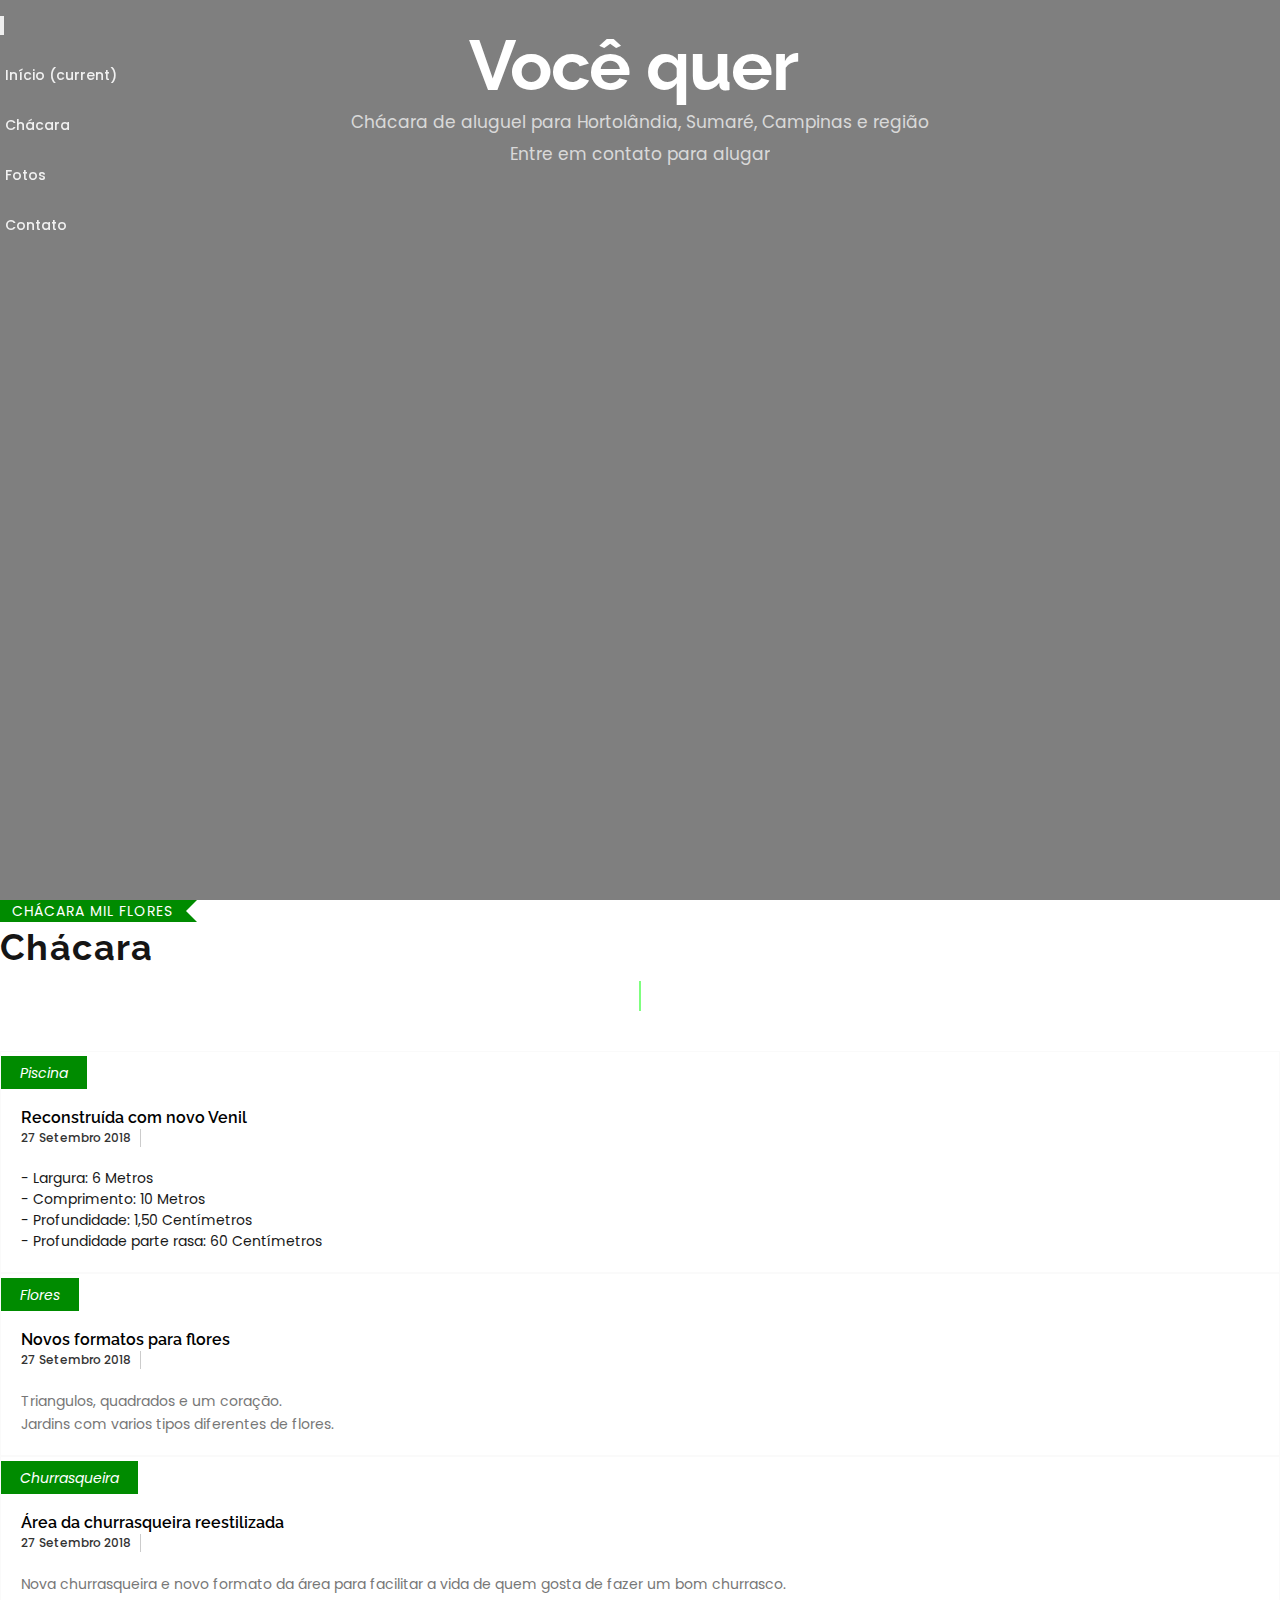
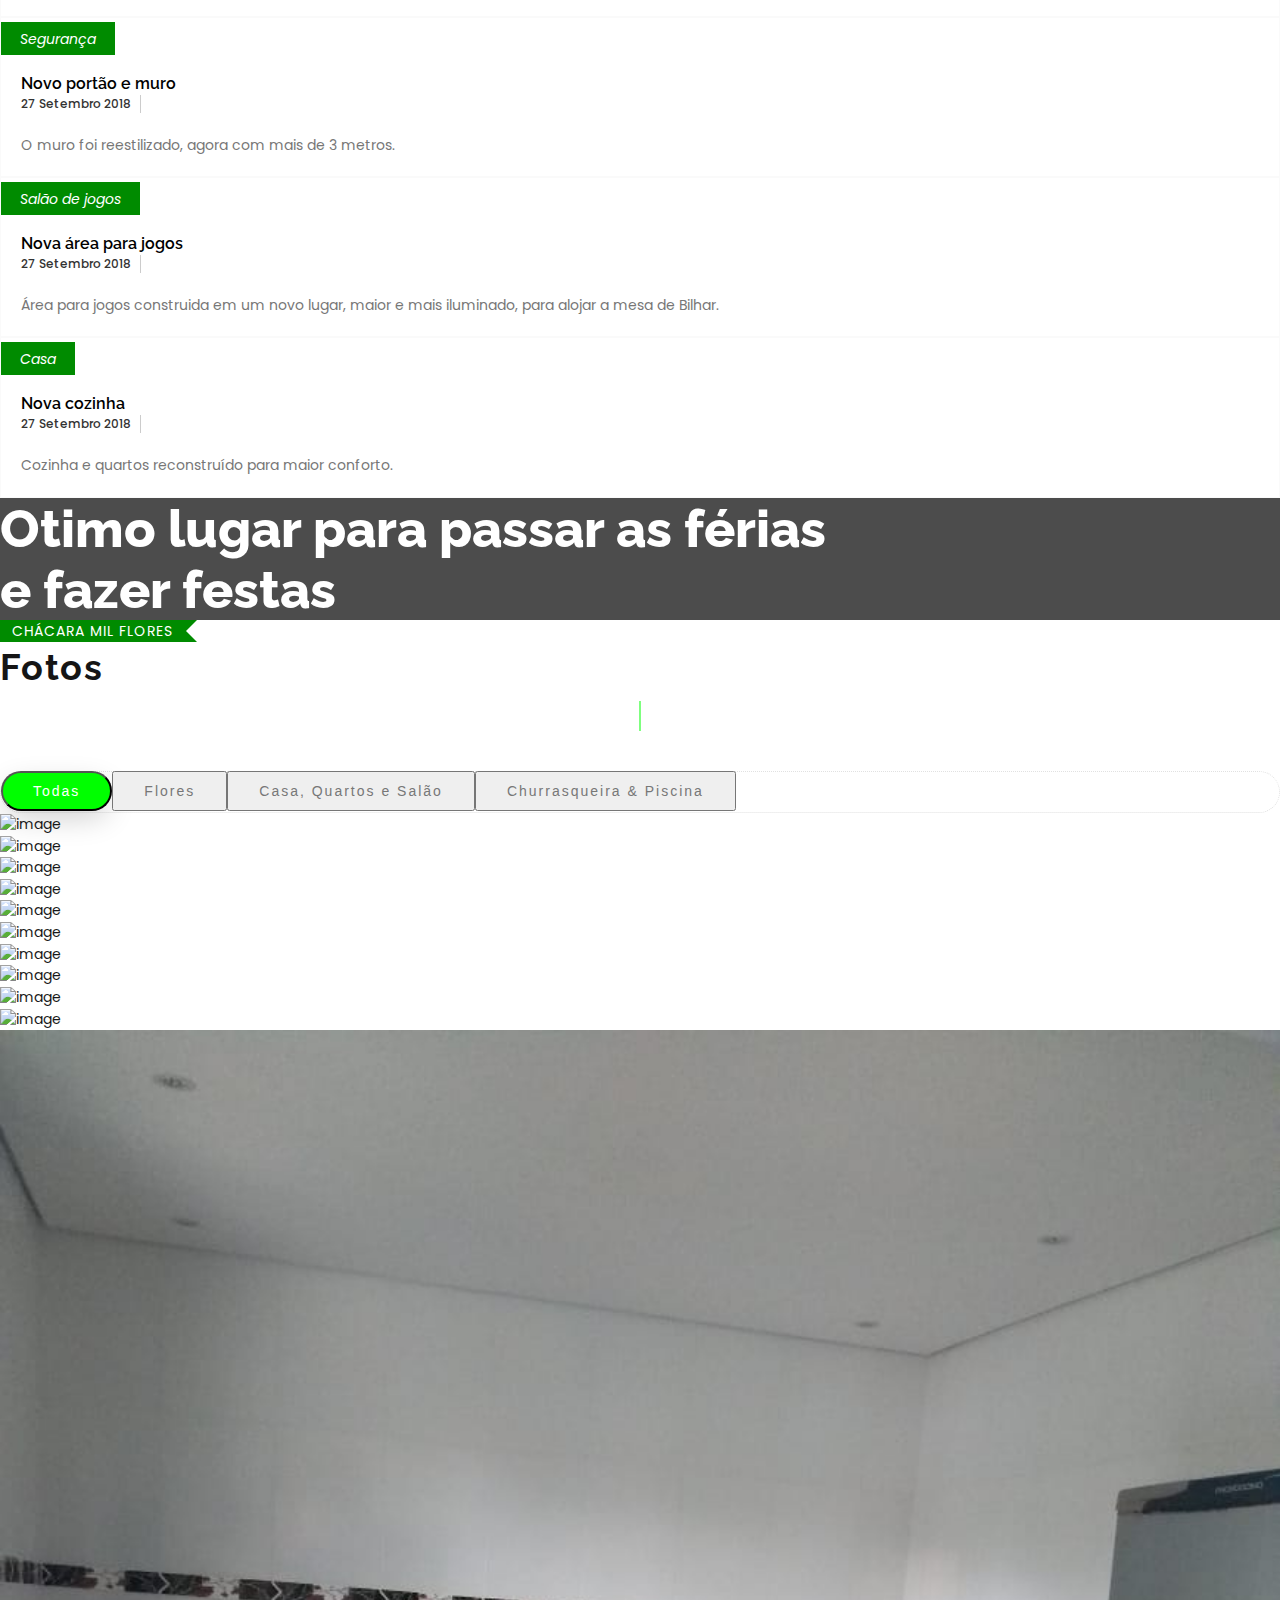
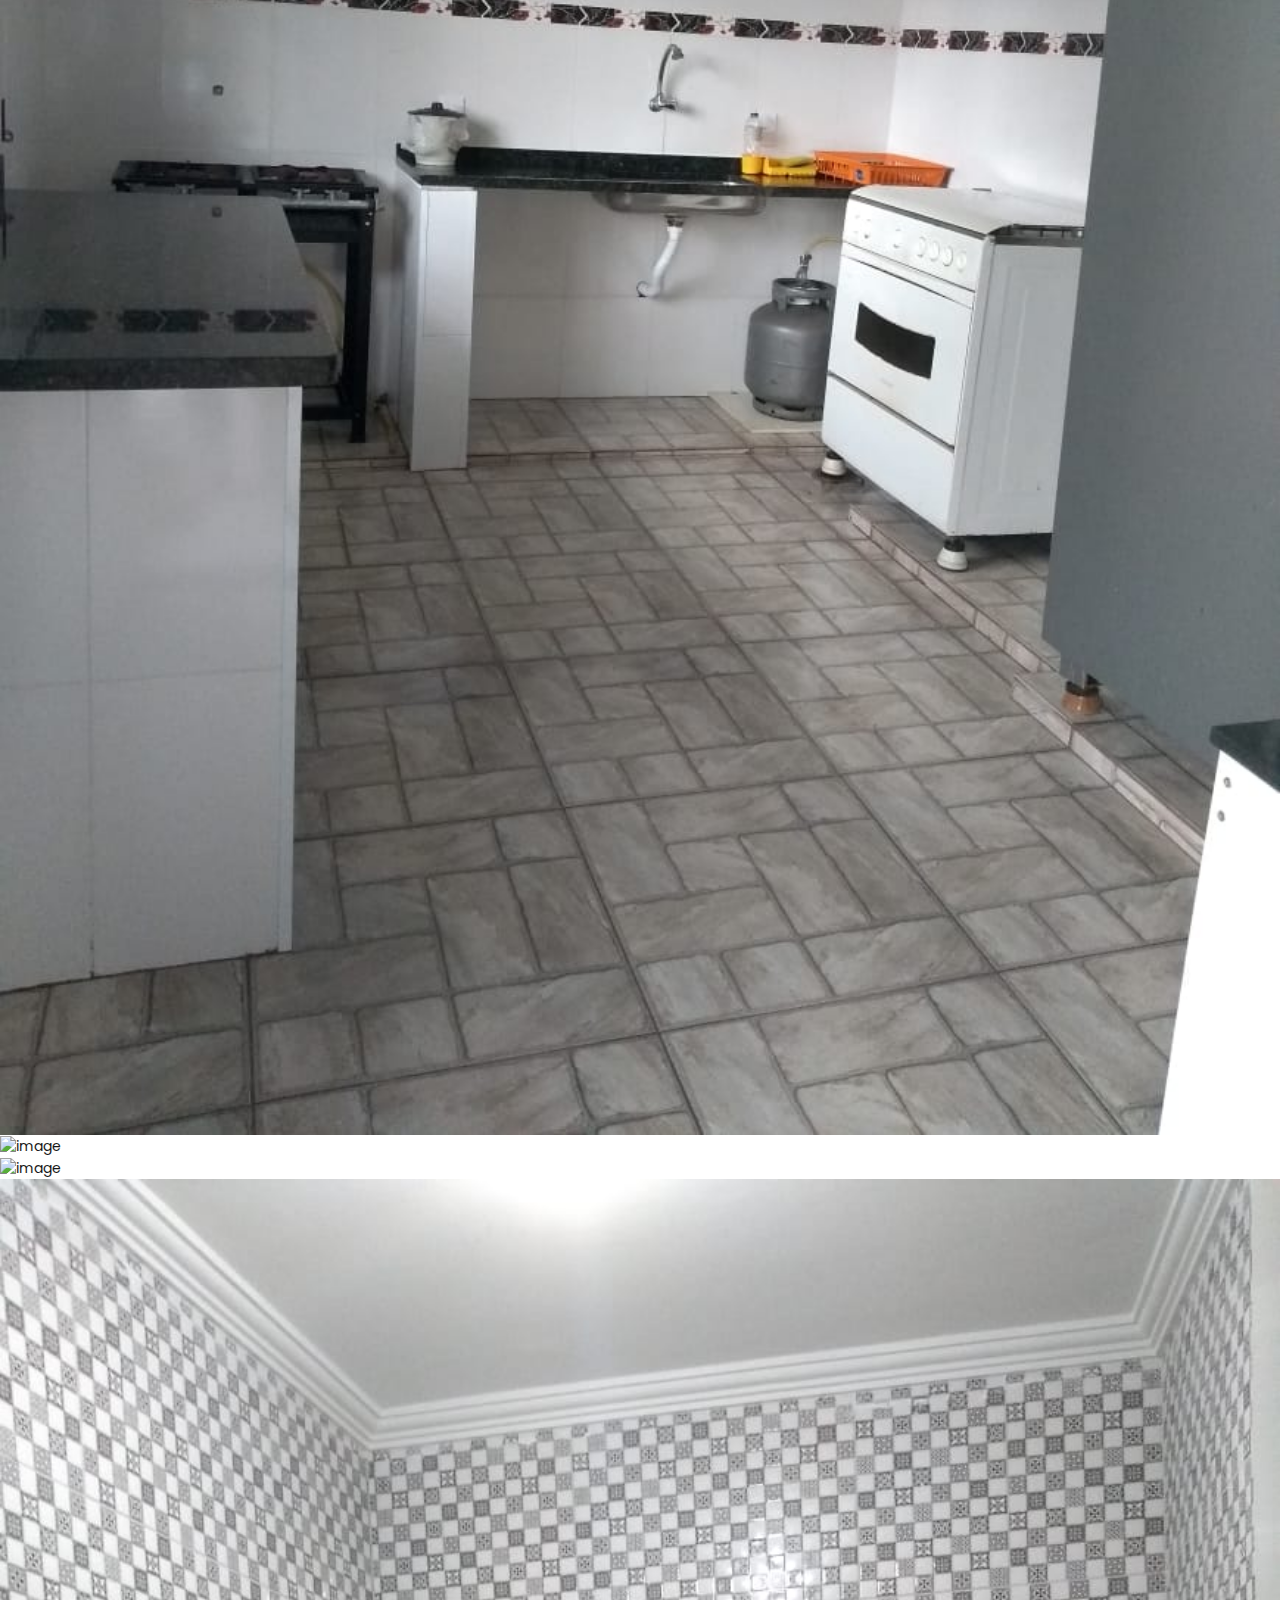
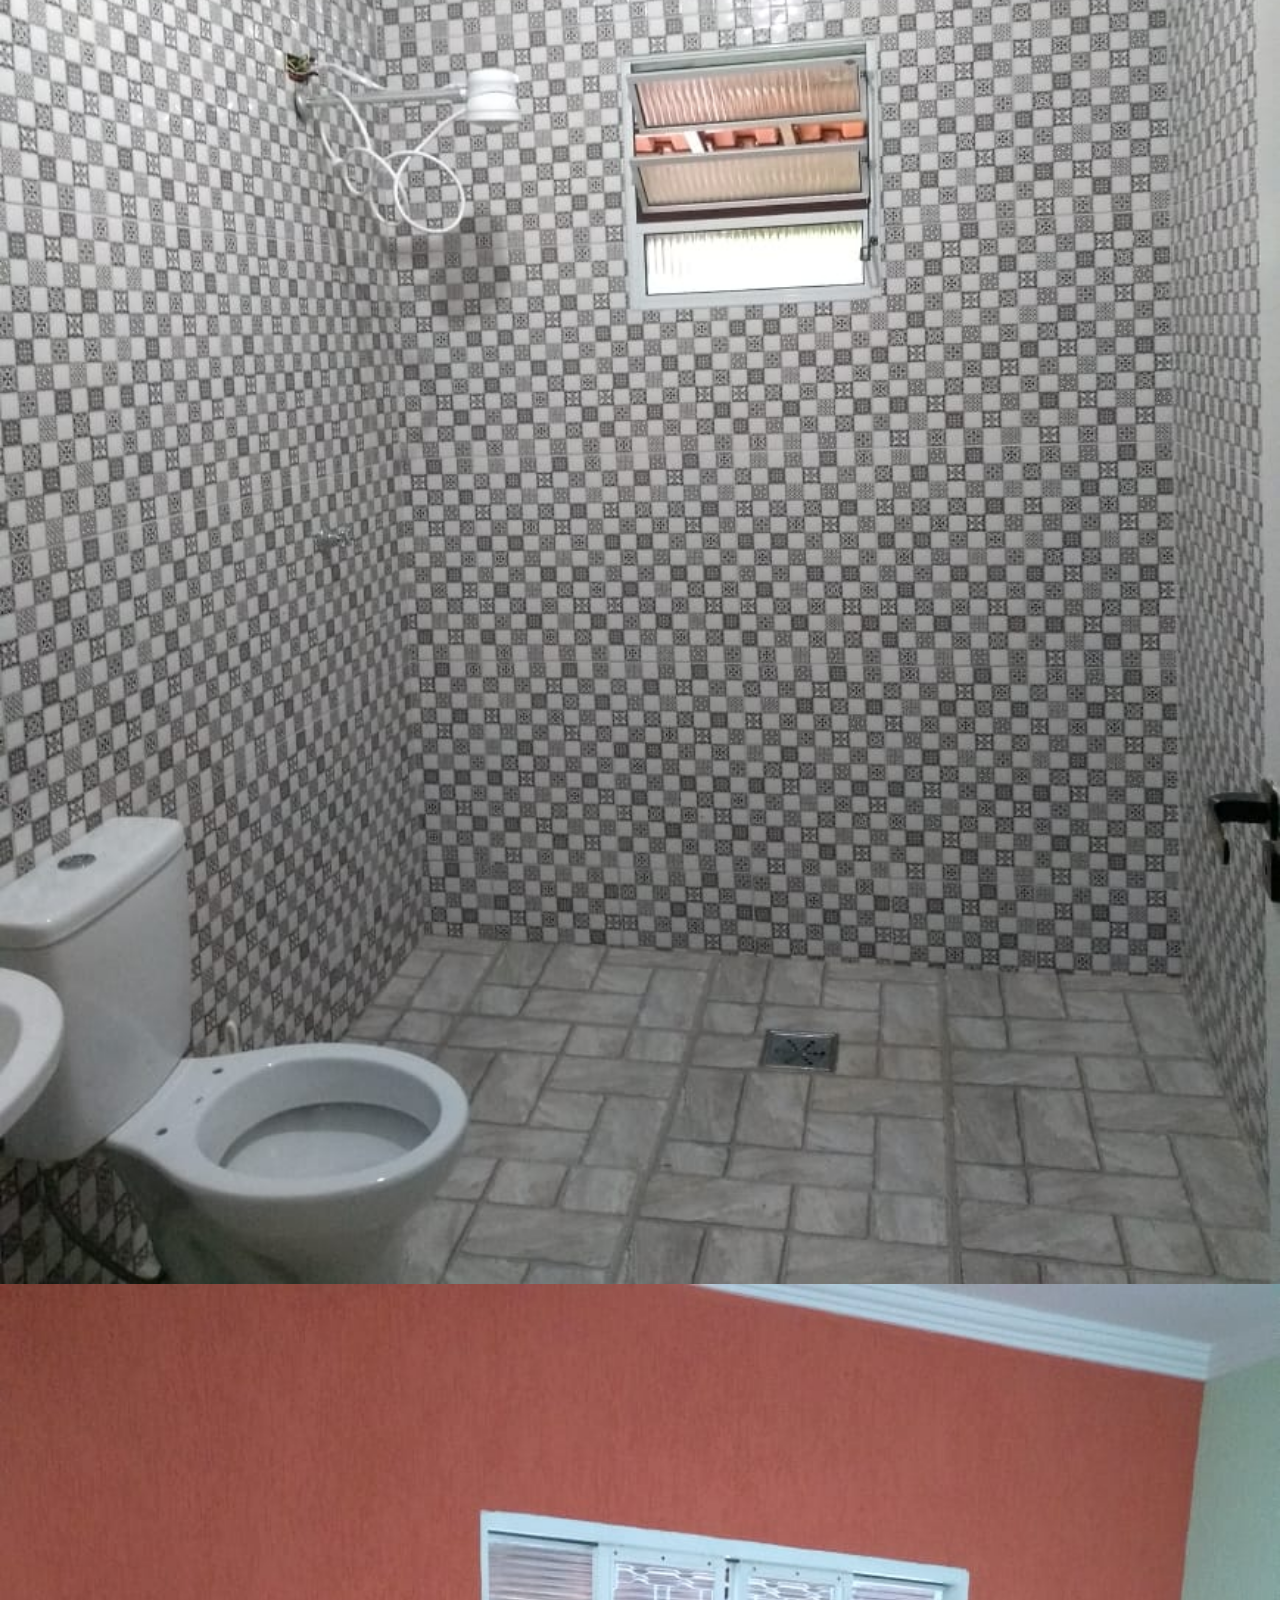
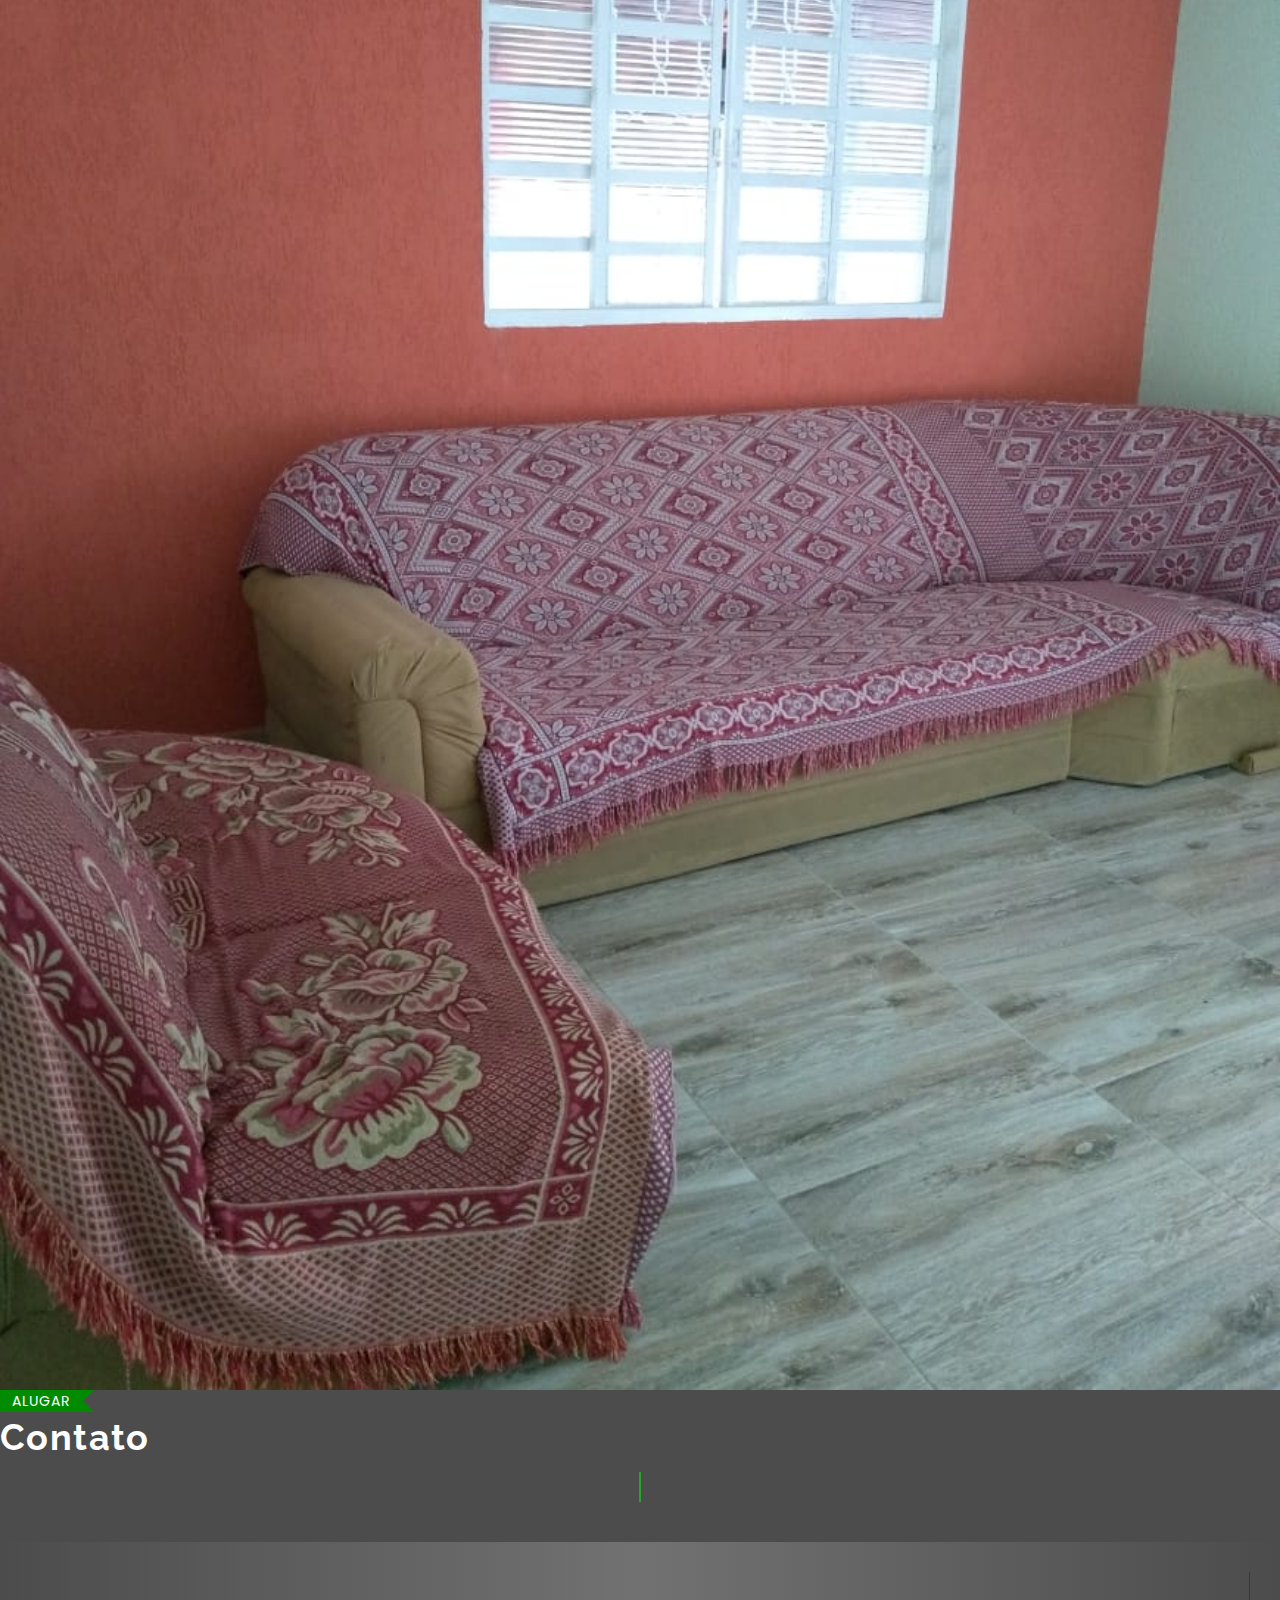
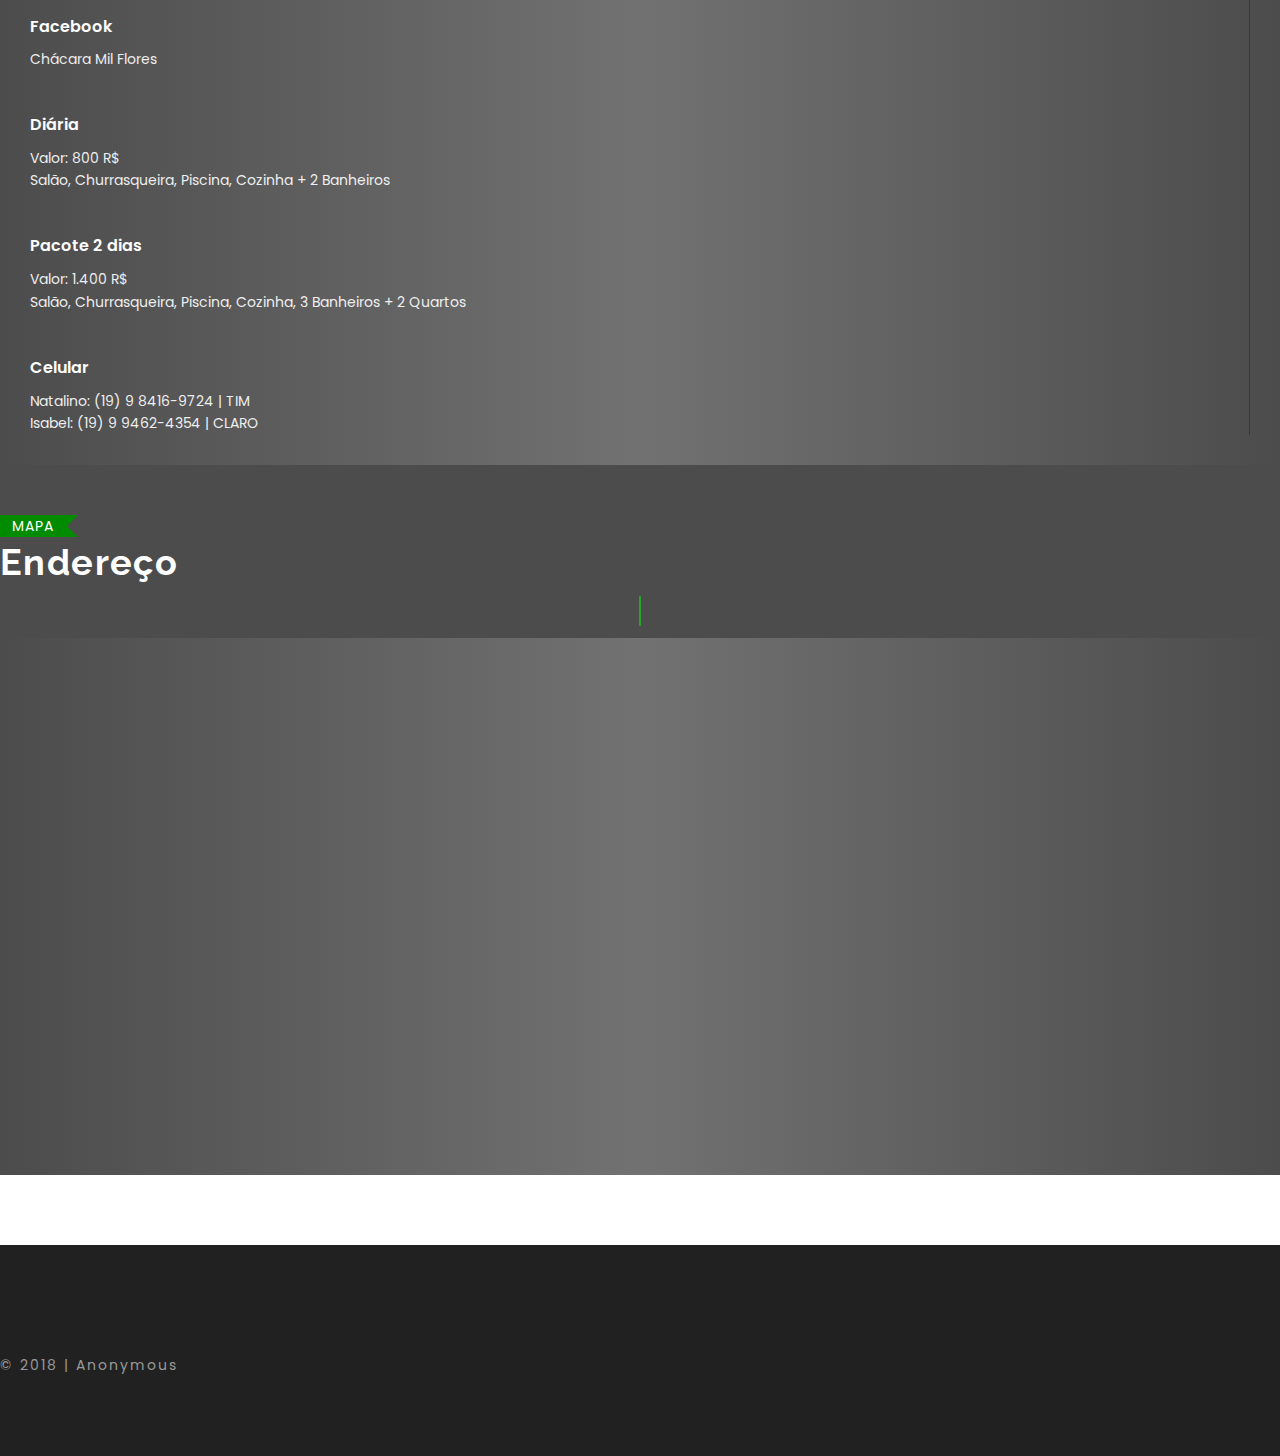
==== commit b1127d17: "Adicionando fotos" ====
--- a/index.html
+++ b/index.html
@@ -1,409 +1 @@
-<!DOCTYPE html>
-<html lang="pt">
-
-<head>
-  <meta charset="utf-8">
-  <meta name="viewport" content="width=device-width, initial-scale=1, shrink-to-fit=no">
-  <meta name="discrption" content="parallax one page">
-  <meta name="keyword" content="Chácara, mil flores, Chacara para aluguel, chacara hortolandia, chacara campinas, chacara sumare">
-  <title>Chácara Mil Flores</title>
-  <link href="https://fonts.googleapis.com/css?family=Poppins:400,500,600,800,900%7cRaleway:300,400,500,600,700" rel="stylesheet">
-  <link rel="shortcut icon" href="img/icon/img_02.png">
-  <link href="css/plugins.css" rel="stylesheet">
-  <link href="css/style.css" rel="stylesheet">
-  <link href="css/responsive.css" rel="stylesheet">
-  <link href="css/plugins/jam-icons.min.css" rel="stylesheet">
-  <link href="css/jam.min.css" rel="stylesheet" type="text/css">
-  <link href="css/plugins/owl.carousel.min.css" rel="stylesheet">
-  <meta name="google-site-verification" content="SOJUHjclrOiqn7h3RROLc0VSVP-4Xftd3nS1zANXHzU" />
-</head>
-
-<body>
-  <!-- Navbar -->
-  <nav class="navbar navbar-expand-lg">
-    <div class="container"><button class="navbar-toggler" type="button" data-toggle="collapse" data-target="#navbarSupportedContent"
-        aria-controls="navbarSupportedContent" aria-expanded="false" aria-label="Toggle navigation"><span><i data-jam="align-justify"
-            data-fill="#00FF00" data-height="32" data-width="32"></i></span></button>
-      <div class="collapse navbar-collapse" id="navbarSupportedContent">
-        <ul class="navbar-nav ml-auto">
-          <li class="nav-item dropdown"><a class="nav-link dropdown-toggle" href="#" id="navbarDropdown" role="button"
-              data-toggle="dropdown" aria-haspopup="true" aria-expanded="false" data-scroll-nav="0">Início <span class="sr-only">(current)</span></a></li>
-          <li class="nav-item"><a class="nav-link" href="#" data-scroll-nav="6">Chácara</a></li>
-          <li class="nav-item"><a class="nav-link" href="#" data-scroll-nav="4">Fotos</a></li>
-          <li class="nav-item"><a class="nav-link" href="#" data-scroll-nav="7">Contato</a></li>
-        </ul>
-      </div>
-    </div>
-  </nav>
-  <!-- End Navbar-->
-  <!-- Header -->
-  <header id="home" class="header cover-bg" data-image-src="img/img_01.jpeg" data-overlay='5' data-scroll-index='0'>
-    <div class="container h-100">
-      <div class="row align-items-center h-100">
-        <div class="col-12 caption">
-          <h4>Chácara <span>Mil Flores</span></h4>
-          <h2 class="mt-20 mb-20">Você quer <span></span></h2>
-          <p class="mt-20">Chácara de aluguel para Hortolândia, Sumaré, Campinas e região</p>
-          <p>Entre em contato para alugar</p>
-          <div class="scoial-icon mt-20 text-center"><a href="https://www.facebook.com/Ch%C3%A1cara-Mil-Flores-206394996183997/"
-              target="_blank"><span><i data-jam="facebook-square" data-fill="#FFFAFA" data-height="32" data-width="32"></i></span></a></div>
-        </div>
-      </div>
-    </div>
-  </header>
-  <!-- End Header -->
-  <!-- Chácara -->
-  <section id="blog" class="blog section-padding" data-scroll-index='6'>
-    <div class="container">
-      <div class="row">
-        <div class="section-title text-center">
-          <p>Chácara Mil Flores<br>
-            <h3>Chácara</h3>
-        </div>
-        <div class="col-lg-4 sm-mb-30">
-          <div class="blog-item">
-            <div class="part-img"><img src="img/blog/1.jpeg" alt="">
-              <div class="post-info-category"><a>Piscina</a></div>
-            </div>
-            <div class="content">
-              <div class="title">
-                <h4 class="mb-5"><a>Reconstruída com novo Venil</a></h4>
-                <div class="meta">
-                  <ul>
-                    <li>27 Setembro 2018</li>
-                  </ul>
-                </div>
-              </div>
-              <div class="meta">
-                <ul>
-                  <li>- Largura: 6 Metros</li>
-                  <li>- Comprimento: 10 Metros</li>
-                  <li>- Profundidade: 1,50 Centímetros</li>
-                  <li>- Profundidade parte rasa: 60 Centímetros</li>
-                </ul>
-              </div>      
-            </div>
-          </div>
-        </div>
-        <div class="col-lg-4 sm-mb-30">
-          <div class="blog-item">
-            <div class="part-img"><img src="img/blog/2.jpeg" alt="">
-              <div class="post-info-category"><a>Flores </a></div>
-            </div>
-            <div class="content">
-              <div class="title">
-                <h4 class="mb-5"><a>Novos formatos para flores</a></h4>
-                <div class="meta ">
-                  <ul>
-                    <li>27 Setembro 2018</li>
-                  </ul>
-                </div>
-              </div>
-              <p>Triangulos, quadrados e um coração.</p>
-              <p>Jardins com varios tipos diferentes de flores.</p>
-            </div>
-          </div>
-        </div>
-        <div class="col-lg-4">
-          <div class="blog-item">
-            <div class="part-img"><img src="img/blog/3.jpeg" alt="">
-              <div class="post-info-category"><a>Churrasqueira</a></div>
-            </div>
-            <div class="content">
-              <div class="title">
-                <h4 class="mb-5"><a>Área da churrasqueira reestilizada</a></h4>
-                <div class="meta">
-                  <ul>
-                    <li>27 Setembro 2018</li>
-                  </ul>
-                </div>
-              </div>
-              <p>Nova churrasqueira e novo formato da área para facilitar a vida de quem gosta de fazer um bom
-                churrasco.</p>
-            </div>
-          </div>
-        </div>
-        <div class="col-lg-4 sm-mb-30">
-          <div class="blog-item">
-            <div class="part-img"><img src="img/blog/4.jpeg" alt="">
-              <div class="post-info-category"><a>Segurança</a></div>
-            </div>
-            <div class="content">
-              <div class="title">
-                <h4 class="mb-5"><a>Novo portão e muro</a></h4>
-                <div class="meta ">
-                  <ul>
-                    <li>27 Setembro 2018</li>
-                  </ul>
-                </div>
-              </div>
-              <p>O muro foi reestilizado, agora com mais de 3 metros.</p>
-            </div>
-          </div>
-        </div>
-        <div class="col-lg-4 sm-mb-30">
-          <div class="blog-item">
-            <div class="part-img"><img src="img/blog/5.jpeg" alt="">
-              <div class="post-info-category"><a>Salão de jogos</a></div>
-            </div>
-            <div class="content">
-              <div class="title">
-                <h4 class="mb-5"><a>Nova área para jogos</a></h4>
-                <div class="meta ">
-                  <ul>
-                    <li>27 Setembro 2018</li>
-                  </ul>
-                </div>
-              </div>
-              <p>Área para jogos construida em um novo lugar, maior e mais iluminado, para alojar a mesa de Bilhar.</p>
-            </div>
-          </div>
-        </div>
-        <div class="col-lg-4 sm-mb-30">
-          <div class="blog-item">
-            <div class="part-img"><img src="img/blog/6.jpeg" alt="">
-              <div class="post-info-category"><a>Casa</a></div>
-            </div>
-            <div class="content">
-              <div class="title">
-                <h4 class="mb-5"><a>Nova cozinha</a></h4>
-                <div class="meta ">
-                  <ul>
-                    <li>27 Setembro 2018</li>
-                  </ul>
-                </div>
-              </div>
-              <p>Cozinha e quartos reconstruído para maior conforto.</p>
-            </div>
-          </div>
-        </div>
-      </div>
-    </div>
-  </section>
-  <!-- End Chácara -->
-  <!-- Frase-->
-  <section class="hire-me section-padding text-center cover-bg" data-image-src="img/img_04.jpeg" data-overlay='7'>
-    <div class="container">
-      <h2>Otimo lugar para passar as férias <br>e fazer festas</h2>
-    </div>
-  </section>
-  <!-- End Frase-->
-  <!-- Fotos-->
-  <section id="work" class="portfolio section-padding" data-scroll-index='4'>
-    <div class="container">
-      <div class="row">
-        <div class="section-title text-center">
-          <p>Chácara Mil Flores</p><br>
-          <h3>Fotos</h3>
-        </div>
-        <div class="filtering text-center mb-50"><button type="button" data-filter='*' class="active">Todas</button><button
-            type="button" data-filter='.brand'>Flores</button><button type="button" data-filter='.web'>Casa, Quartos e
-            Salão</button><button type="button" data-filter='.photo'>Churrasqueira & Piscina</button></div>
-        <div class="gallery ohidden no-padding col-12">
-          <div class="col-lg-4 col-md-6 video photo mb-30">
-            <div class="item-img"><a class="single-image" href="img/fotos/1.jpeg"></a>
-              <div class="part-img"><img src="img/fotos/1.jpeg" alt="image">
-                <div class="overlay-img">
-                  <h4>Piscina</h4>
-                  <h6>Dia nublado</h6>
-                </div>
-              </div>
-            </div>
-          </div>
-          <div class="col-lg-4 col-md-6 video web mb-30">
-            <div class="item-img"><a class="single-image" href="img/fotos/2.jpeg"></a>
-              <div class="part-img"><img src="img/fotos/2.jpeg" alt="image">
-                <div class="overlay-img">
-                  <h4>Salão</h4>
-                  <h6>Pós festa</h6>
-                </div>
-              </div>
-            </div>
-          </div>
-          <div class="col-lg-4 col-md-6 video web mb-30">
-            <div class="item-img"><a class="single-image" href="img/fotos/3.jpeg"></a>
-              <div class="part-img"><img src="img/fotos/3.jpeg" alt="image">
-                <div class="overlay-img">
-                  <h4>Salão</h4>
-                  <h6>Pós festa</h6>
-                </div>
-              </div>
-            </div>
-          </div>
-          <div class="col-lg-4 col-md-6 video photo mb-30">
-            <div class="item-img"><a class="single-image" href="img/fotos/4.jpeg"></a>
-              <div class="part-img"><img src="img/fotos/4.jpeg" alt="image">
-                <div class="overlay-img">
-                  <h4>Churrasqueira</h4>
-                </div>
-              </div>
-            </div>
-          </div>
-          <div class="col-lg-4 col-md-6 video web mb-30">
-            <div class="item-img"><a class="single-image" href="img/fotos/5.jpeg"></a>
-              <div class="part-img"><img src="img/fotos/5.jpeg" alt="image">
-                <div class="overlay-img">
-                  <h4>Salão</h4>
-                </div>
-              </div>
-            </div>
-          </div>
-          <div class="col-lg-4 col-md-6 video brand mb-30">
-            <div class="item-img"><a class="single-image" href="img/fotos/6.jpeg"></a>
-              <div class="part-img"><img src="img/fotos/6.jpeg" alt="image">
-                <div class="overlay-img">
-                  <h4>Flores</h4>
-                </div>
-              </div>
-            </div>
-          </div>
-          <div class="col-lg-4 col-md-6 video photo mb-30">
-            <div class="item-img"><a class="single-image" href="img/fotos/7.jpeg"></a>
-              <div class="part-img"><img src="img/fotos/7.jpeg" alt="image">
-                <div class="overlay-img">
-                  <h4>Piscina</h4>
-                </div>
-              </div>
-            </div>
-          </div>
-          <div class="col-lg-4 col-md-6 video web mb-30">
-            <div class="item-img"><a class="single-image" href="img/fotos/8.jpeg"></a>
-              <div class="part-img"><img src="img/fotos/8.jpeg" alt="image">
-                <div class="overlay-img">
-                  <h4>Salão de jogos</h4>
-                </div>
-              </div>
-            </div>
-          </div>
-          <div class="col-lg-4 col-md-6 video photo mb-30">
-            <div class="item-img"><a class="single-image" href="img/fotos/9.jpeg"></a>
-              <div class="part-img"><img src="img/fotos/9.jpeg" alt="image">
-                <div class="overlay-img">
-                  <h4>Piscina</h4>
-                </div>
-              </div>
-            </div>
-          </div>
-          <div class="col-lg-4 col-md-6 video brand mb-30">
-            <div class="item-img"><a class="single-image" href="img/fotos/10.jpeg"></a>
-              <div class="part-img"><img src="img/fotos/10.jpeg" alt="image">
-                <div class="overlay-img">
-                  <h4>Flores</h4>
-                </div>
-              </div>
-            </div>
-          </div>
-          <div class="col-lg-4 col-md-6 video photo mb-30">
-            <div class="item-img"><a class="single-image" href="img/fotos/11.jpeg"></a>
-              <div class="part-img"><img src="img/fotos/11.jpeg" alt="image">
-                <div class="overlay-img">
-                  <h4>Piscina</h4>
-                  <h6>Leds</h6>
-                </div>
-              </div>
-            </div>
-          </div>
-          <div class="col-lg-4 col-md-6 video web mb-30">
-            <div class="item-img"><a class="single-image" href="img/fotos/12.jpeg"></a>
-              <div class="part-img"><img src="img/fotos/12.jpeg" alt="image">
-                <div class="overlay-img">
-                  <h4>Dia de Festa</h4>
-                  <h6>Entrada para o Salão</h6>
-                </div>
-              </div>
-            </div>
-          </div>
-        </div>
-      </div>
-    </div>
-  </section>
-  <!-- End Fotos-->
-  <!-- contact -->
-  <section id="contact" class="contact section-padding cover-bg" data-image-src="img/img_05.jpeg" data-overlay='7'
-    data-scroll-index='7'>
-    <div class="container">
-      <div class="row">
-        <div class="section-title text-center">
-          <p>Alugar</p><br>
-          <h3>Contato</h3>
-        </div>
-        <div class="col-md-12">
-          <div class="part-info">
-            <div class="row">
-              <div class="col-md-3 xs-mb-30">
-                <div class="info-block text-center">
-                  <div class="icon"><i data-jam="facebook" data-fill="#F8F8FF" data-height="42" data-width="42"></i></div><br>
-                  <h5>Facebook</h5><a href="https://www.facebook.com/Ch%C3%A1cara-Mil-Flores-206394996183997/" target="_blank">Chácara
-                    Mil Flores</a>
-                </div>
-              </div>
-              <div class="col-md-3 xs-mb-30">
-                <div class="info-block text-center">
-                  <div class="icon"><i data-jam="coin" data-fill="#F8F8FF" data-height="42" data-width="42"></i></div><br>
-                  <h5>Diária</h5>
-                  <p>Valor: 800 R$</p>
-                  <p>Salão, Churrasqueira, Piscina, Cozinha + 2 Banheiros</p>
-                </div>
-              </div>
-              <div class="col-md-3 xs-mb-30">
-                <div class="info-block text-center">
-                  <div class="icon"><i data-jam="coin-f" data-fill="#F8F8FF" data-height="42" data-width="42"></i></div><br>
-                  <h5>Pacote 2 dias</h5>
-                  <p>Valor: 1.400 R$</p>
-                  <p>Salão, Churrasqueira, Piscina, Cozinha, 3 Banheiros + 2 Quartos</p>
-                </div>
-              </div>
-              <div class="col-md-3 xs-mb-30">
-                <div class="info-block text-center">
-                  <div class="icon"><i data-jam="phone" data-fill="#F8F8FF" data-height="42" data-width="42"></i></div><br>
-                  <h5>Celular</h5>
-                  <p>Natalino: (19) 9 8416-9724 | TIM</p>
-                  <p>Isabel: (19) 9 9462-4354 | CLARO</p>
-                </div>
-              </div>
-            </div>
-          </div>
-        </div>
-        <div class="section-title text-center">
-          <p>Mapa</p>
-          <h3>Endereço</h3><br><br>
-          <div class="col-md-12">
-            <div class="part-info">
-              <div class="icon"><i data-jam="map" data-fill="#F8F8FF" data-height="42" data-width="42"></i></div><br>
-              <div class="map-responsive"><iframe src="https://www.google.com/maps/embed?pb=!1m18!1m12!1m3!1d3675.304840937835!2d-47.277446585634905!3d-22.90212438501421!2m3!1f0!2f0!3f0!3m2!1i1024!2i768!4f13.1!3m3!1m2!1s0x94c8bb40558f7b5d%3A0xbdc3b3da1355cc93!2sCh%C3%A1cara+Mil+Flores!5e0!3m2!1spt-BR!2sbr!4v1538578110780"
-                  width="600" height="450" frameborder="0" style="border:0" allowfullscreen></iframe></div>
-            </div>
-          </div>
-        </div>
-      </div>
-    </div>
-  </section>
-  <!-- End Contact -->
-  <!-- Footer-->
-  <footer class="footer text-center">
-    <div class="container">
-      <div class="row">
-        <div class="cop">
-          <h6>© 2018 | Criado por <a href="https://www.linkedin.com/in/gustavo-lima-8b1399104" target="_blank">Gustavo
-              Lima</a></h6>
-        </div>
-      </div>
-    </div>
-  </footer>
-  <!-- End Footer -->
-  <script src="js/jquery-3.1.1.min.js"></script>
-  <script src="js/Migrate.js"></script>
-  <script src="js/popper.min.js"></script>
-  <script src="js/bootstrap.min.js"></script>
-  <script src="js/owl.carousel.min.js"></script>
-  <script src="js/scrollIt.min.js"></script>
-  <script src="js/typed.js"></script>
-  <script src="js/jquery.fancybox.min.js"></script>
-  <script src="js/isotope.pkgd.min.js"></script>
-  <script src="js/validator.js"></script>
-  <script src="js/custom.js"></script>
-  <script type="text/javascript" src="default-passive-events/dist/index.js"></script>
-  <script src="js/jam.min.js"></script>
-</body>
-
-</html>+<!doctype html><html lang=pt><meta charset=utf-8><meta content="Gustavo Lima"name=author><meta content="width=device-width,initial-scale=1,shrink-to-fit=no"name=viewport><meta content="Chácara para aluguel de festas | Reconstruída com qualidade Premium."name=discrption><meta content="Chácara mil flores, Chacara, mil flores, Chacara para aluguel, chacara hortolandia, chacara campinas, chacara sumare"name=keyword><title>Chácara Mil Flores</title><link href="https://fonts.googleapis.com/css?family=Poppins:400,500,600,800,900%7cRaleway:300,400,500,600,700"rel=stylesheet><link href=img/icon/img_02.png rel="shortcut icon"><link href=css/plugins.css rel=stylesheet><link href=css/style.css rel=stylesheet><link href=css/responsive.css rel=stylesheet><link href=css/plugins/jam-icons.min.css rel=stylesheet><link href=css/jam.min.css rel=stylesheet><link href=css/plugins/owl.carousel.min.css rel=stylesheet><meta content=SOJUHjclrOiqn7h3RROLc0VSVP-4Xftd3nS1zANXHzU name=google-site-verification><nav class="navbar navbar-expand-lg"><div class=container><button type=button class=navbar-toggler aria-controls=navbarSupportedContent aria-expanded=false aria-label="Toggle navigation"data-target=#navbarSupportedContent data-toggle=collapse><span><i data-fill=#00FF00 data-height=32 data-jam=align-justify data-width=32></i></span></button><div class="collapse navbar-collapse"id=navbarSupportedContent><ul class="ml-auto navbar-nav"><li class="nav-item dropdown"><a href=# class="nav-link dropdown-toggle"data-scroll-nav=0 aria-expanded=false aria-haspopup=true data-toggle=dropdown id=navbarDropdown role=button>Início <span class=sr-only>(current)</span></a><li class=nav-item><a href=# class=nav-link data-scroll-nav=6>Chácara</a><li class=nav-item><a href=# class=nav-link data-scroll-nav=4>Fotos</a><li class=nav-item><a href=# class=nav-link data-scroll-nav=7>Contato</a></ul></div></div></nav><header class="header cover-bg"data-image-src=img/img_01.jpeg data-overlay=5 data-scroll-index=0 id=home><div class="container h-100"><div class="row align-items-center h-100"><div class="col-12 caption"><h4>Chácara <span>Mil Flores</span></h4><h2 class="mt-20 mb-20">Você quer <span></span></h2><p class=mt-20>Chácara de aluguel para Hortolândia, Sumaré, Campinas e região<p>Entre em contato para alugar<div class="text-center mt-20 scoial-icon"><a href=https://www.facebook.com/Ch%C3%A1cara-Mil-Flores-206394996183997/ target=_blank><span><i data-fill=#FFFAFA data-height=32 data-jam=facebook-square data-width=32></i></span></a></div></div></div></div></header><section class="section-padding blog"data-scroll-index=6 id=blog><div class=container><div class=row><div class="text-center section-title"><p>Chácara Mil Flores<br><h3>Chácara</h3></div><div class="col-lg-4 sm-mb-30"><div class=blog-item><div class=part-img><img alt=""src=img/blog/1.jpeg><div class=post-info-category><a>Piscina</a></div></div><div class=content><div class=title><h4 class=mb-5><a>Reconstruída com novo Venil</a></h4><div class=meta><ul><li>27 Setembro 2018</ul></div></div><div class=meta><ul><li>- Largura: 6 Metros<li>- Comprimento: 10 Metros<li>- Profundidade: 1,50 Centímetros<li>- Profundidade parte rasa: 60 Centímetros</ul></div></div></div></div><div class="col-lg-4 sm-mb-30"><div class=blog-item><div class=part-img><img alt=""src=img/blog/2.jpeg><div class=post-info-category><a>Flores</a></div></div><div class=content><div class=title><h4 class=mb-5><a>Novos formatos para flores</a></h4><div class=meta><ul><li>27 Setembro 2018</ul></div></div><p>Triangulos, quadrados e um coração.<p>Jardins com varios tipos diferentes de flores.</div></div></div><div class=col-lg-4><div class=blog-item><div class=part-img><img alt=""src=img/blog/3.jpeg><div class=post-info-category><a>Churrasqueira</a></div></div><div class=content><div class=title><h4 class=mb-5><a>Área da churrasqueira reestilizada</a></h4><div class=meta><ul><li>27 Setembro 2018</ul></div></div><p>Nova churrasqueira e novo formato da área para facilitar a vida de quem gosta de fazer um bom churrasco.</div></div></div><div class="col-lg-4 sm-mb-30"><div class=blog-item><div class=part-img><img alt=""src=img/blog/4.jpeg><div class=post-info-category><a>Segurança</a></div></div><div class=content><div class=title><h4 class=mb-5><a>Novo portão e muro</a></h4><div class=meta><ul><li>27 Setembro 2018</ul></div></div><p>O muro foi reestilizado, agora com mais de 3 metros.</div></div></div><div class="col-lg-4 sm-mb-30"><div class=blog-item><div class=part-img><img alt=""src=img/blog/5.jpeg><div class=post-info-category><a>Salão de jogos</a></div></div><div class=content><div class=title><h4 class=mb-5><a>Nova área para jogos</a></h4><div class=meta><ul><li>27 Setembro 2018</ul></div></div><p>Área para jogos construida em um novo lugar, maior e mais iluminado, para alojar a mesa de Bilhar.</div></div></div><div class="col-lg-4 sm-mb-30"><div class=blog-item><div class=part-img><img alt=""src=img/blog/6.jpeg><div class=post-info-category><a>Casa</a></div></div><div class=content><div class=title><h4 class=mb-5><a>Nova cozinha</a></h4><div class=meta><ul><li>27 Setembro 2018</ul></div></div><p>Cozinha e quartos reconstruído para maior conforto.</div></div></div></div></div></section><section class="text-center cover-bg hire-me section-padding"data-image-src=img/img_04.jpeg data-overlay=7><div class=container><h2>Otimo lugar para passar as férias<br>e fazer festas</h2></div></section><section class="section-padding portfolio"data-scroll-index=4 id=work><div class=container><div class=row><div class="text-center section-title"><p>Chácara Mil Flores</p><br><h3>Fotos</h3></div><div class="text-center filtering mb-50"><button type=button data-filter=* class=active>Todas</button><button type=button data-filter=.brand>Flores</button><button type=button data-filter=.web>Casa, Quartos e Salão</button><button type=button data-filter=.photo>Churrasqueira & Piscina</button></div><div class="col-12 gallery no-padding ohidden"><div class="col-lg-4 col-md-6 mb-30 video photo"><div class=item-img><a href=img/fotos/1.jpeg class=single-image></a><div class=part-img><img alt=image src=img/fotos/1.jpeg><div class=overlay-img><h4>Piscina</h4><h6>Dia nublado</h6></div></div></div></div><div class="col-lg-4 col-md-6 mb-30 video web"><div class=item-img><a href=img/fotos/2.jpeg class=single-image></a><div class=part-img><img alt=image src=img/fotos/2.jpeg><div class=overlay-img><h4>Salão</h4><h6>Pós festa</h6></div></div></div></div><div class="col-lg-4 col-md-6 mb-30 video web"><div class=item-img><a href=img/fotos/3.jpeg class=single-image></a><div class=part-img><img alt=image src=img/fotos/3.jpeg><div class=overlay-img><h4>Salão</h4><h6>Pós festa</h6></div></div></div></div><div class="col-lg-4 col-md-6 mb-30 video photo"><div class=item-img><a href=img/fotos/4.jpeg class=single-image></a><div class=part-img><img alt=image src=img/fotos/4.jpeg><div class=overlay-img><h4>Churrasqueira</h4></div></div></div></div><div class="col-lg-4 col-md-6 mb-30 video web"><div class=item-img><a href=img/fotos/5.jpeg class=single-image></a><div class=part-img><img alt=image src=img/fotos/5.jpeg><div class=overlay-img><h4>Salão</h4></div></div></div></div><div class="col-lg-4 col-md-6 mb-30 video brand"><div class=item-img><a href=img/fotos/6.jpeg class=single-image></a><div class=part-img><img alt=image src=img/fotos/6.jpeg><div class=overlay-img><h4>Flores</h4></div></div></div></div><div class="col-lg-4 col-md-6 mb-30 video photo"><div class=item-img><a href=img/fotos/7.jpeg class=single-image></a><div class=part-img><img alt=image src=img/fotos/7.jpeg><div class=overlay-img><h4>Piscina</h4></div></div></div></div><div class="col-lg-4 col-md-6 mb-30 video web"><div class=item-img><a href=img/fotos/8.jpeg class=single-image></a><div class=part-img><img alt=image src=img/fotos/8.jpeg><div class=overlay-img><h4>Salão de jogos</h4></div></div></div></div><div class="col-lg-4 col-md-6 mb-30 video photo"><div class=item-img><a href=img/fotos/9.jpeg class=single-image></a><div class=part-img><img alt=image src=img/fotos/9.jpeg><div class=overlay-img><h4>Piscina</h4></div></div></div></div><div class="col-lg-4 col-md-6 mb-30 video brand"><div class=item-img><a href=img/fotos/10.jpeg class=single-image></a><div class=part-img><img alt=image src=img/fotos/10.jpeg><div class=overlay-img><h4>Flores</h4></div></div></div></div><div class="col-lg-4 col-md-6 mb-30 video web"><div class=item-img><a href=img/fotos/11.jpeg class=single-image></a><div class=part-img><img alt=image src=img/fotos/11.jpeg><div class=overlay-img><h4>Cozinha</h4></div></div></div></div><div class="col-lg-4 col-md-6 mb-30 video web"><div class=item-img><a href=img/fotos/12.jpeg class=single-image></a><div class=part-img><img alt=image src=img/fotos/12.jpeg><div class=overlay-img><h4>Dia de Festa</h4><h6>Entrada para o Salão</h6></div></div></div></div><div class="col-lg-4 col-md-6 mb-30 video photo"><div class=item-img><a href=img/fotos/13.jpeg class=single-image></a><div class=part-img><img alt=image src=img/fotos/13.jpeg><div class=overlay-img><h4>Piscina</h4></div></div></div></div><div class="col-lg-4 col-md-6 mb-30 video web"><div class=item-img><a href=img/fotos/14.jpeg class=single-image></a><div class=part-img><img alt=image src=img/fotos/14.jpeg><div class=overlay-img><h4>Banheiro</h4></div></div></div></div><div class="col-lg-4 col-md-6 mb-30 video web"><div class=item-img><a href=img/fotos/15.jpeg class=single-image></a><div class=part-img><img alt=image src=img/fotos/15.jpeg><div class=overlay-img><h4>Sala</h4></div></div></div></div></div></div></div></section><section class="section-padding cover-bg contact"data-scroll-index=7 id=contact data-image-src=img/img_05.jpeg data-overlay=7><div class=container><div class=row><div class="text-center section-title"><p>Alugar</p><br><h3>Contato</h3></div><div class=col-md-12><div class=part-info><div class=row><div class="col-md-3 xs-mb-30"><div class="text-center info-block"><div class=icon><i data-fill=#F8F8FF data-height=42 data-jam=facebook data-width=42></i></div><br><h5>Facebook</h5><a href=https://www.facebook.com/Ch%C3%A1cara-Mil-Flores-206394996183997/ target=_blank>Chácara Mil Flores</a></div></div><div class="col-md-3 xs-mb-30"><div class="text-center info-block"><div class=icon><i data-fill=#F8F8FF data-height=42 data-jam=coin data-width=42></i></div><br><h5>Diária</h5><p>Valor: 800 R$<p>Salão, Churrasqueira, Piscina, Cozinha + 2 Banheiros</div></div><div class="col-md-3 xs-mb-30"><div class="text-center info-block"><div class=icon><i data-fill=#F8F8FF data-height=42 data-jam=coin-f data-width=42></i></div><br><h5>Pacote 2 dias</h5><p>Valor: 1.400 R$<p>Salão, Churrasqueira, Piscina, Cozinha, 3 Banheiros + 2 Quartos</div></div><div class="col-md-3 xs-mb-30"><div class="text-center info-block"><div class=icon><i data-fill=#F8F8FF data-height=42 data-jam=phone data-width=42></i></div><br><h5>Celular</h5><p>Natalino: (19) 9 8416-9724 | TIM<p>Isabel: (19) 9 9462-4354 | CLARO</div></div></div></div></div><div class="text-center section-title"><p>Mapa<h3>Endereço</h3><br><br><div class=col-md-12><div class=part-info><div class=icon><i data-fill=#F8F8FF data-height=42 data-jam=map data-width=42></i></div><br><div class=map-responsive><iframe allowfullscreen frameborder=0 height=450 src="https://www.google.com/maps/embed?pb=!1m18!1m12!1m3!1d3675.304840937835!2d-47.277446585634905!3d-22.90212438501421!2m3!1f0!2f0!3f0!3m2!1i1024!2i768!4f13.1!3m3!1m2!1s0x94c8bb40558f7b5d%3A0xbdc3b3da1355cc93!2sCh%C3%A1cara+Mil+Flores!5e0!3m2!1spt-BR!2sbr!4v1538578110780"style=border:0 width=600></iframe></div></div></div></div></div></div></section><footer class="text-center footer"><div class=container><div class=row><div class=cop><h6>© 2018 | Anonymous</h6></div></div></div></footer><script src=js/jquery-3.1.1.min.js></script><script src=js/Migrate.js></script><script src=js/popper.min.js></script><script src=js/bootstrap.min.js></script><script src=js/owl.carousel.min.js></script><script src=js/scrollIt.min.js></script><script src=js/typed.js></script><script src=js/jquery.fancybox.min.js></script><script src=js/isotope.pkgd.min.js></script><script src=js/validator.js></script><script src=js/custom.js></script><script src=default-passive-events/dist/index.js></script><script src=js/jam.min.js></script>